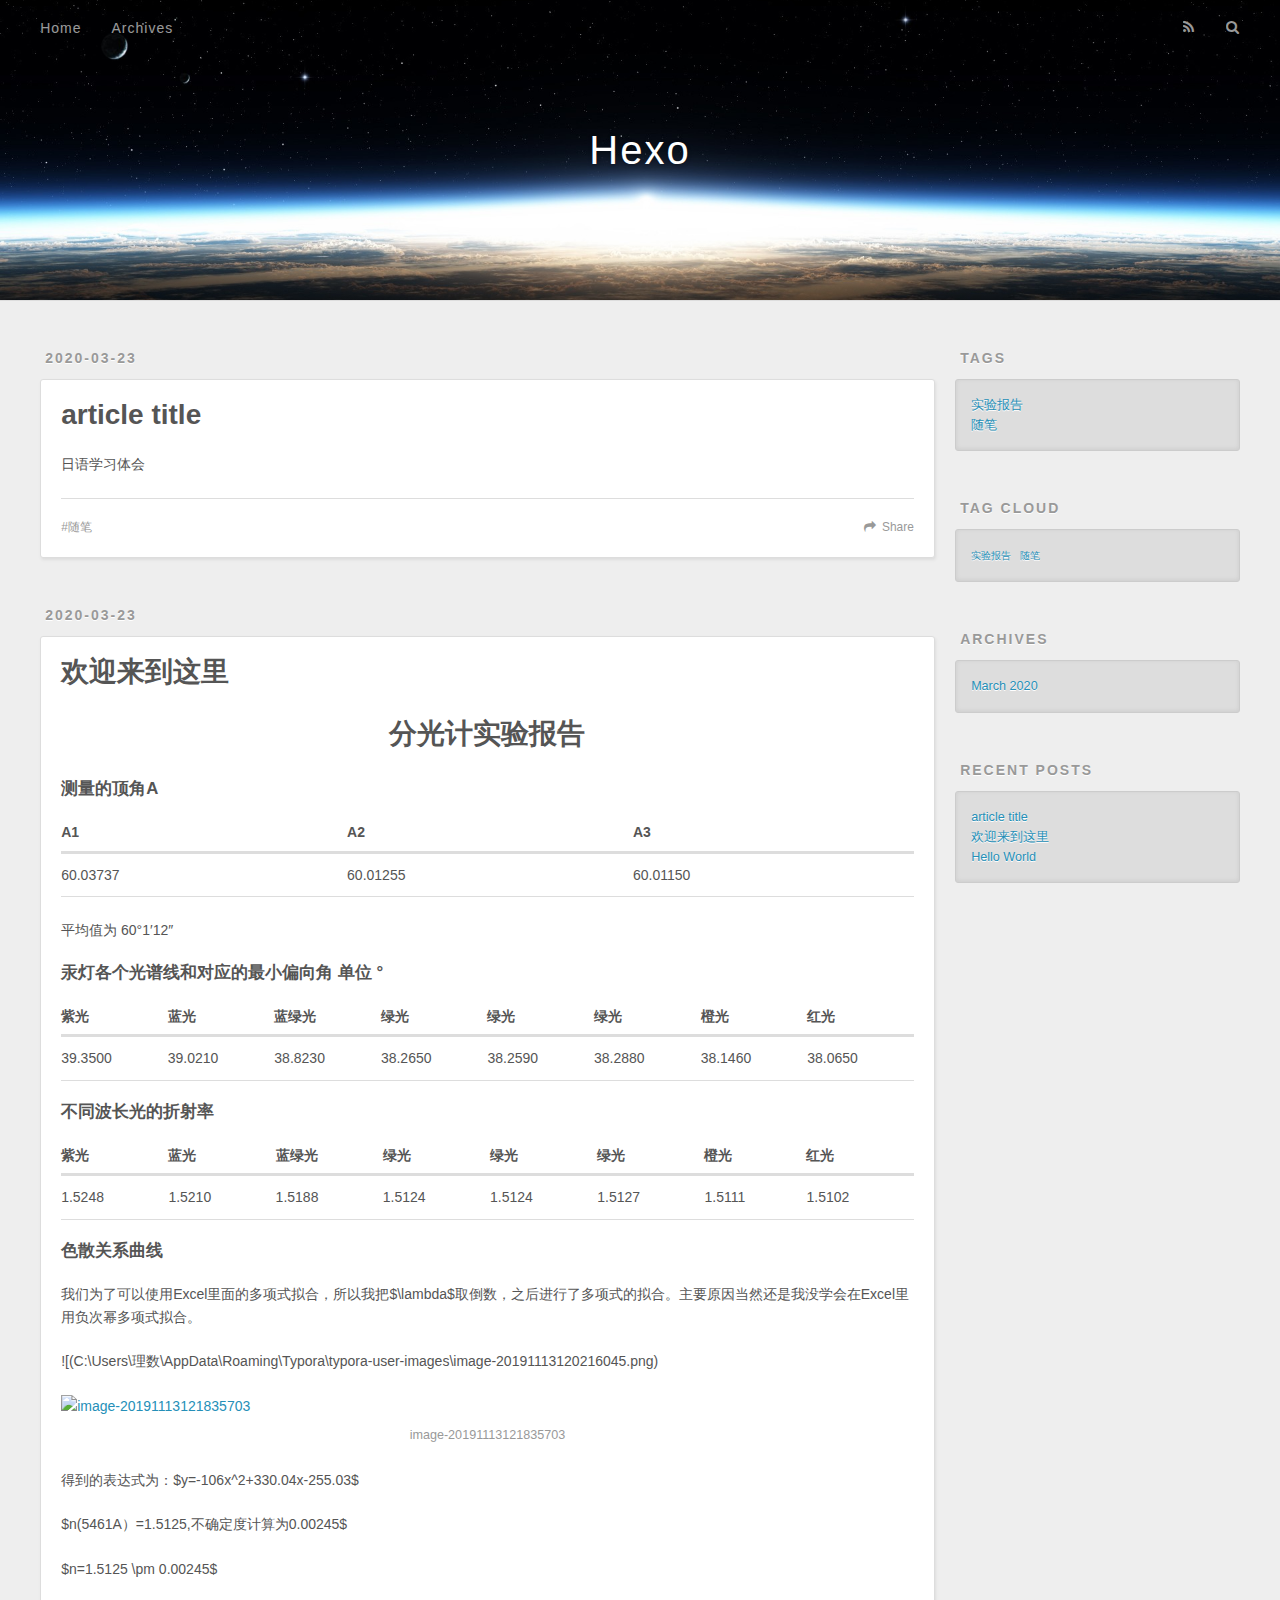
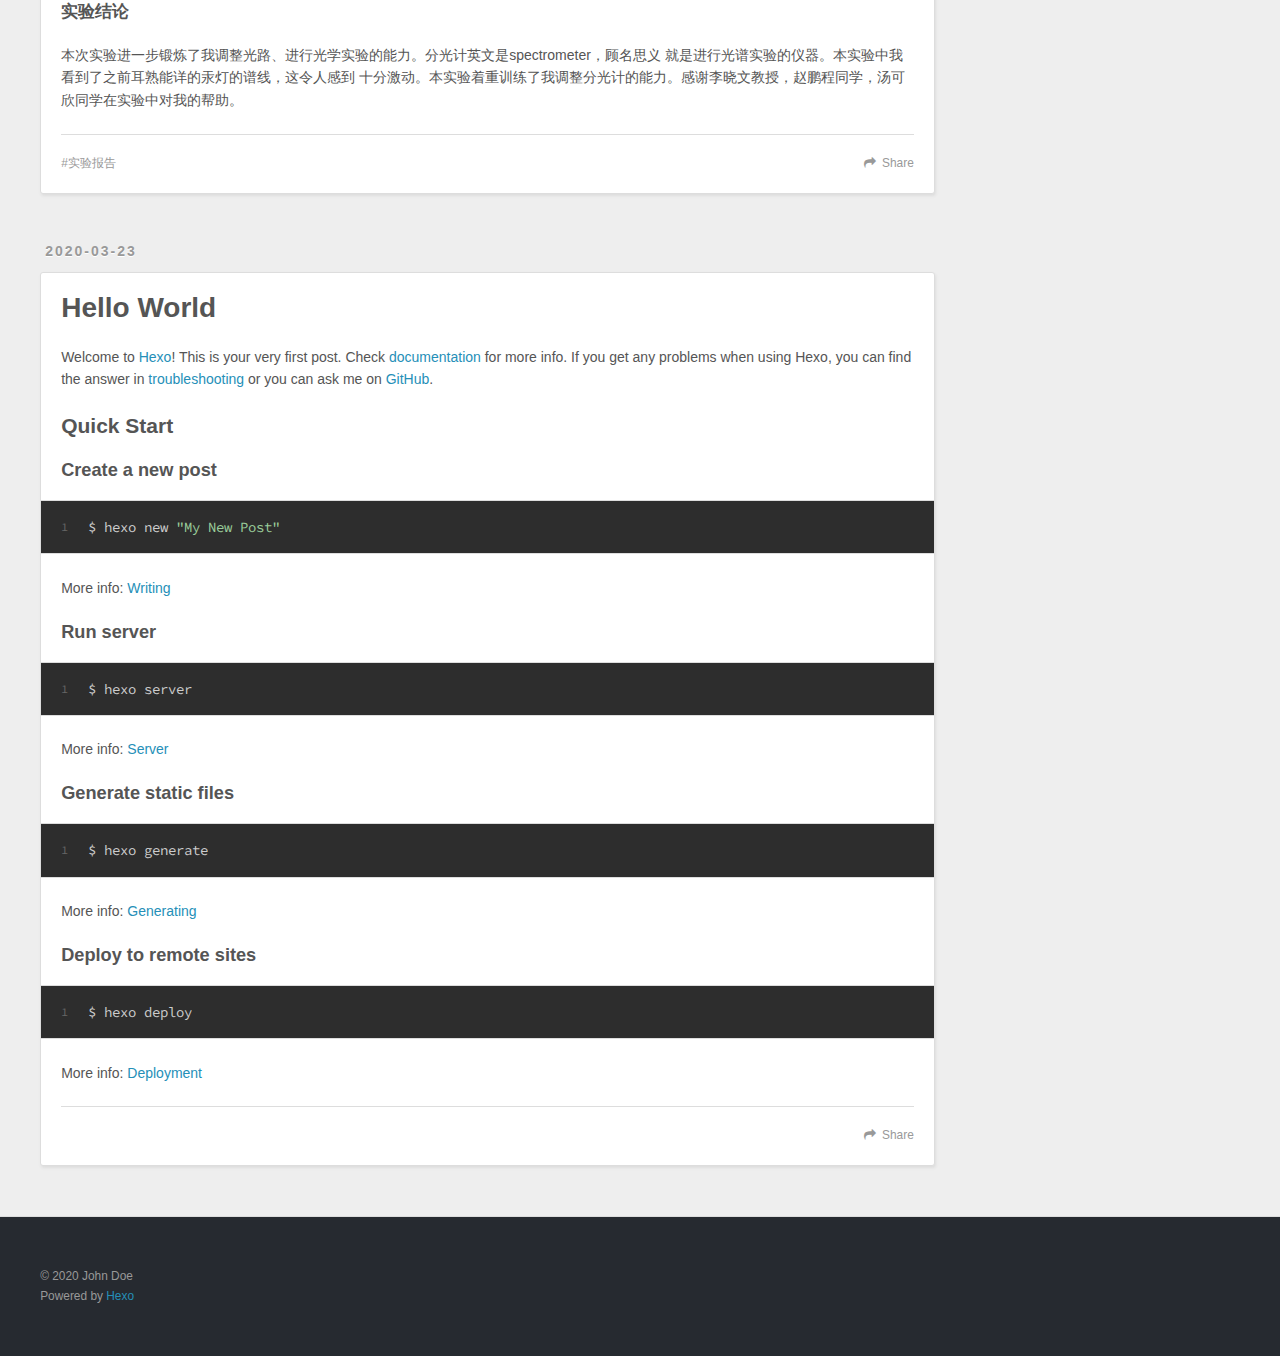
==== index.html @ d938baba "Site updated: 2020-03-23 11:34:48" ====
<!DOCTYPE html>
<html>
<head>
  <meta charset="utf-8">
  

  
  <title>Hexo</title>
  <meta name="viewport" content="width=device-width, initial-scale=1, maximum-scale=1">
  <meta property="og:type" content="website">
<meta property="og:title" content="Hexo">
<meta property="og:url" content="http://yoursite.com/index.html">
<meta property="og:site_name" content="Hexo">
<meta property="og:locale" content="en_US">
<meta property="article:author" content="John Doe">
<meta name="twitter:card" content="summary">
  
    <link rel="alternate" href="/atom.xml" title="Hexo" type="application/atom+xml">
  
  
    <link rel="icon" href="/favicon.png">
  
  
    <link href="//fonts.googleapis.com/css?family=Source+Code+Pro" rel="stylesheet" type="text/css">
  
  
<link rel="stylesheet" href="/css/style.css">

<meta name="generator" content="Hexo 4.2.0"></head>

<body>
  <div id="container">
    <div id="wrap">
      <header id="header">
  <div id="banner"></div>
  <div id="header-outer" class="outer">
    <div id="header-title" class="inner">
      <h1 id="logo-wrap">
        <a href="/" id="logo">Hexo</a>
      </h1>
      
    </div>
    <div id="header-inner" class="inner">
      <nav id="main-nav">
        <a id="main-nav-toggle" class="nav-icon"></a>
        
          <a class="main-nav-link" href="/">Home</a>
        
          <a class="main-nav-link" href="/archives">Archives</a>
        
      </nav>
      <nav id="sub-nav">
        
          <a id="nav-rss-link" class="nav-icon" href="/atom.xml" title="RSS Feed"></a>
        
        <a id="nav-search-btn" class="nav-icon" title="Search"></a>
      </nav>
      <div id="search-form-wrap">
        <form action="//google.com/search" method="get" accept-charset="UTF-8" class="search-form"><input type="search" name="q" class="search-form-input" placeholder="Search"><button type="submit" class="search-form-submit">&#xF002;</button><input type="hidden" name="sitesearch" value="http://yoursite.com"></form>
      </div>
    </div>
  </div>
</header>
      <div class="outer">
        <section id="main">
  
    <article id="post-article-title" class="article article-type-post" itemscope itemprop="blogPost">
  <div class="article-meta">
    <a href="/2020/03/23/article-title/" class="article-date">
  <time datetime="2020-03-23T01:54:49.000Z" itemprop="datePublished">2020-03-23</time>
</a>
    
  </div>
  <div class="article-inner">
    
    
      <header class="article-header">
        
  
    <h1 itemprop="name">
      <a class="article-title" href="/2020/03/23/article-title/">article title</a>
    </h1>
  

      </header>
    
    <div class="article-entry" itemprop="articleBody">
      
        <p>日语学习体会</p>

      
    </div>
    <footer class="article-footer">
      <a data-url="http://yoursite.com/2020/03/23/article-title/" data-id="ck83tjbs400006kubfk6sg1z2" class="article-share-link">Share</a>
      
      
  <ul class="article-tag-list" itemprop="keywords"><li class="article-tag-list-item"><a class="article-tag-list-link" href="/tags/%E9%9A%8F%E7%AC%94/" rel="tag">随笔</a></li></ul>

    </footer>
  </div>
  
</article>


  
    <article id="post-wel" class="article article-type-post" itemscope itemprop="blogPost">
  <div class="article-meta">
    <a href="/2020/03/23/wel/" class="article-date">
  <time datetime="2020-03-23T00:39:16.000Z" itemprop="datePublished">2020-03-23</time>
</a>
    
  </div>
  <div class="article-inner">
    
    
      <header class="article-header">
        
  
    <h1 itemprop="name">
      <a class="article-title" href="/2020/03/23/wel/">欢迎来到这里</a>
    </h1>
  

      </header>
    
    <div class="article-entry" itemprop="articleBody">
      
        <h1 id="分光计实验报告"><a href="#分光计实验报告" class="headerlink" title=" 分光计实验报告"></a><center> 分光计实验报告</center></h1><h4 id="测量的顶角A"><a href="#测量的顶角A" class="headerlink" title="测量的顶角A"></a>测量的顶角A</h4><table>
<thead>
<tr>
<th>A1</th>
<th>A2</th>
<th>A3</th>
</tr>
</thead>
<tbody><tr>
<td>60.03737</td>
<td>60.01255</td>
<td>60.01150</td>
</tr>
</tbody></table>
<p>平均值为 60°1′12″</p>
<h4 id="汞灯各个光谱线和对应的最小偏向角-单位-°"><a href="#汞灯各个光谱线和对应的最小偏向角-单位-°" class="headerlink" title="汞灯各个光谱线和对应的最小偏向角 单位 °"></a>汞灯各个光谱线和对应的最小偏向角 单位 °</h4><table>
<thead>
<tr>
<th>紫光</th>
<th>蓝光</th>
<th>蓝绿光</th>
<th>绿光</th>
<th>绿光</th>
<th>绿光</th>
<th>橙光</th>
<th align="center">红光</th>
</tr>
</thead>
<tbody><tr>
<td>39.3500</td>
<td>39.0210</td>
<td>38.8230</td>
<td>38.2650</td>
<td>38.2590</td>
<td>38.2880</td>
<td>38.1460</td>
<td align="center">38.0650</td>
</tr>
</tbody></table>
<h4 id="不同波长光的折射率"><a href="#不同波长光的折射率" class="headerlink" title="不同波长光的折射率"></a>不同波长光的折射率</h4><table>
<thead>
<tr>
<th>紫光</th>
<th>蓝光</th>
<th>蓝绿光</th>
<th>绿光</th>
<th>绿光</th>
<th>绿光</th>
<th>橙光</th>
<th align="center">红光</th>
</tr>
</thead>
<tbody><tr>
<td>1.5248</td>
<td>1.5210</td>
<td>1.5188</td>
<td>1.5124</td>
<td>1.5124</td>
<td>1.5127</td>
<td>1.5111</td>
<td align="center">1.5102</td>
</tr>
</tbody></table>
<h4 id="色散关系曲线"><a href="#色散关系曲线" class="headerlink" title="色散关系曲线"></a>色散关系曲线</h4><p>我们为了可以使用Excel里面的多项式拟合，所以我把$\lambda$取倒数，之后进行了多项式的拟合。主要原因当然还是我没学会在Excel里用负次幂多项式拟合。</p>
<p>![(C:\Users\理数\AppData\Roaming\Typora\typora-user-images\image-20191113120216045.png)</p>
<p><img src="C:%5CUsers%5C%E7%90%86%E6%95%B0%5CAppData%5CRoaming%5CTypora%5Ctypora-user-images%5Cimage-20191113121835703.png" alt="image-20191113121835703"></p>
<p>得到的表达式为：$y=-106x^2+330.04x-255.03$</p>
<p>$n(5461A）=1.5125,不确定度计算为0.00245$</p>
<p>$n=1.5125 \pm 0.00245$</p>
<h4 id="实验结论"><a href="#实验结论" class="headerlink" title="实验结论"></a>实验结论</h4><p> 本次实验进一步锻炼了我调整光路、进行光学实验的能力。分光计英文是spectrometer，顾名思义 就是进行光谱实验的仪器。本实验中我看到了之前耳熟能详的汞灯的谱线，这令人感到 十分激动。本实验着重训练了我调整分光计的能力。感谢李晓文教授，赵鹏程同学，汤可欣同学在实验中对我的帮助。</p>

      
    </div>
    <footer class="article-footer">
      <a data-url="http://yoursite.com/2020/03/23/wel/" data-id="ck83qyfpv0000dgubfazz0arp" class="article-share-link">Share</a>
      
      
  <ul class="article-tag-list" itemprop="keywords"><li class="article-tag-list-item"><a class="article-tag-list-link" href="/tags/%E5%AE%9E%E9%AA%8C%E6%8A%A5%E5%91%8A/" rel="tag">实验报告</a></li></ul>

    </footer>
  </div>
  
</article>


  
    <article id="post-hello-world" class="article article-type-post" itemscope itemprop="blogPost">
  <div class="article-meta">
    <a href="/2020/03/23/hello-world/" class="article-date">
  <time datetime="2020-03-23T00:28:55.652Z" itemprop="datePublished">2020-03-23</time>
</a>
    
  </div>
  <div class="article-inner">
    
    
      <header class="article-header">
        
  
    <h1 itemprop="name">
      <a class="article-title" href="/2020/03/23/hello-world/">Hello World</a>
    </h1>
  

      </header>
    
    <div class="article-entry" itemprop="articleBody">
      
        <p>Welcome to <a href="https://hexo.io/" target="_blank" rel="noopener">Hexo</a>! This is your very first post. Check <a href="https://hexo.io/docs/" target="_blank" rel="noopener">documentation</a> for more info. If you get any problems when using Hexo, you can find the answer in <a href="https://hexo.io/docs/troubleshooting.html" target="_blank" rel="noopener">troubleshooting</a> or you can ask me on <a href="https://github.com/hexojs/hexo/issues" target="_blank" rel="noopener">GitHub</a>.</p>
<h2 id="Quick-Start"><a href="#Quick-Start" class="headerlink" title="Quick Start"></a>Quick Start</h2><h3 id="Create-a-new-post"><a href="#Create-a-new-post" class="headerlink" title="Create a new post"></a>Create a new post</h3><figure class="highlight bash"><table><tr><td class="gutter"><pre><span class="line">1</span><br></pre></td><td class="code"><pre><span class="line">$ hexo new <span class="string">"My New Post"</span></span><br></pre></td></tr></table></figure>

<p>More info: <a href="https://hexo.io/docs/writing.html" target="_blank" rel="noopener">Writing</a></p>
<h3 id="Run-server"><a href="#Run-server" class="headerlink" title="Run server"></a>Run server</h3><figure class="highlight bash"><table><tr><td class="gutter"><pre><span class="line">1</span><br></pre></td><td class="code"><pre><span class="line">$ hexo server</span><br></pre></td></tr></table></figure>

<p>More info: <a href="https://hexo.io/docs/server.html" target="_blank" rel="noopener">Server</a></p>
<h3 id="Generate-static-files"><a href="#Generate-static-files" class="headerlink" title="Generate static files"></a>Generate static files</h3><figure class="highlight bash"><table><tr><td class="gutter"><pre><span class="line">1</span><br></pre></td><td class="code"><pre><span class="line">$ hexo generate</span><br></pre></td></tr></table></figure>

<p>More info: <a href="https://hexo.io/docs/generating.html" target="_blank" rel="noopener">Generating</a></p>
<h3 id="Deploy-to-remote-sites"><a href="#Deploy-to-remote-sites" class="headerlink" title="Deploy to remote sites"></a>Deploy to remote sites</h3><figure class="highlight bash"><table><tr><td class="gutter"><pre><span class="line">1</span><br></pre></td><td class="code"><pre><span class="line">$ hexo deploy</span><br></pre></td></tr></table></figure>

<p>More info: <a href="https://hexo.io/docs/one-command-deployment.html" target="_blank" rel="noopener">Deployment</a></p>

      
    </div>
    <footer class="article-footer">
      <a data-url="http://yoursite.com/2020/03/23/hello-world/" data-id="ck83qjsn7000054ub02a28kn6" class="article-share-link">Share</a>
      
      
    </footer>
  </div>
  
</article>


  


</section>
        
          <aside id="sidebar">
  
    

  
    
  <div class="widget-wrap">
    <h3 class="widget-title">Tags</h3>
    <div class="widget">
      <ul class="tag-list" itemprop="keywords"><li class="tag-list-item"><a class="tag-list-link" href="/tags/%E5%AE%9E%E9%AA%8C%E6%8A%A5%E5%91%8A/" rel="tag">实验报告</a></li><li class="tag-list-item"><a class="tag-list-link" href="/tags/%E9%9A%8F%E7%AC%94/" rel="tag">随笔</a></li></ul>
    </div>
  </div>


  
    
  <div class="widget-wrap">
    <h3 class="widget-title">Tag Cloud</h3>
    <div class="widget tagcloud">
      <a href="/tags/%E5%AE%9E%E9%AA%8C%E6%8A%A5%E5%91%8A/" style="font-size: 10px;">实验报告</a> <a href="/tags/%E9%9A%8F%E7%AC%94/" style="font-size: 10px;">随笔</a>
    </div>
  </div>

  
    
  <div class="widget-wrap">
    <h3 class="widget-title">Archives</h3>
    <div class="widget">
      <ul class="archive-list"><li class="archive-list-item"><a class="archive-list-link" href="/archives/2020/03/">March 2020</a></li></ul>
    </div>
  </div>


  
    
  <div class="widget-wrap">
    <h3 class="widget-title">Recent Posts</h3>
    <div class="widget">
      <ul>
        
          <li>
            <a href="/2020/03/23/article-title/">article title</a>
          </li>
        
          <li>
            <a href="/2020/03/23/wel/">欢迎来到这里</a>
          </li>
        
          <li>
            <a href="/2020/03/23/hello-world/">Hello World</a>
          </li>
        
      </ul>
    </div>
  </div>

  
</aside>
        
      </div>
      <footer id="footer">
  
  <div class="outer">
    <div id="footer-info" class="inner">
      &copy; 2020 John Doe<br>
      Powered by <a href="http://hexo.io/" target="_blank">Hexo</a>
    </div>
  </div>
</footer>
    </div>
    <nav id="mobile-nav">
  
    <a href="/" class="mobile-nav-link">Home</a>
  
    <a href="/archives" class="mobile-nav-link">Archives</a>
  
</nav>
    

<script src="//ajax.googleapis.com/ajax/libs/jquery/2.0.3/jquery.min.js"></script>


  
<link rel="stylesheet" href="/fancybox/jquery.fancybox.css">

  
<script src="/fancybox/jquery.fancybox.pack.js"></script>




<script src="/js/script.js"></script>




  </div>
</body>
</html>
---- css/style.css ----
body {
  width: 100%;
}
body:before,
body:after {
  content: "";
  display: table;
}
body:after {
  clear: both;
}
html,
body,
div,
span,
applet,
object,
iframe,
h1,
h2,
h3,
h4,
h5,
h6,
p,
blockquote,
pre,
a,
abbr,
acronym,
address,
big,
cite,
code,
del,
dfn,
em,
img,
ins,
kbd,
q,
s,
samp,
small,
strike,
strong,
sub,
sup,
tt,
var,
dl,
dt,
dd,
ol,
ul,
li,
fieldset,
form,
label,
legend,
table,
caption,
tbody,
tfoot,
thead,
tr,
th,
td {
  margin: 0;
  padding: 0;
  border: 0;
  outline: 0;
  font-weight: inherit;
  font-style: inherit;
  font-family: inherit;
  font-size: 100%;
  vertical-align: baseline;
}
body {
  line-height: 1;
  color: #000;
  background: #fff;
}
ol,
ul {
  list-style: none;
}
table {
  border-collapse: separate;
  border-spacing: 0;
  vertical-align: middle;
}
caption,
th,
td {
  text-align: left;
  font-weight: normal;
  vertical-align: middle;
}
a img {
  border: none;
}
input,
button {
  margin: 0;
  padding: 0;
}
input::-moz-focus-inner,
button::-moz-focus-inner {
  border: 0;
  padding: 0;
}
@font-face {
  font-family: FontAwesome;
  font-style: normal;
  font-weight: normal;
  src: url("fonts/fontawesome-webfont.eot?v=#4.0.3");
  src: url("fonts/fontawesome-webfont.eot?#iefix&v=#4.0.3") format("embedded-opentype"), url("fonts/fontawesome-webfont.woff?v=#4.0.3") format("woff"), url("fonts/fontawesome-webfont.ttf?v=#4.0.3") format("truetype"), url("fonts/fontawesome-webfont.svg#fontawesomeregular?v=#4.0.3") format("svg");
}
html,
body,
#container {
  height: 100%;
}
body {
  background: #eee;
  font: 14px -apple-system, BlinkMacSystemFont, "Segoe UI", "Roboto", "Oxygen", "Ubuntu", "Cantarell", "Fira Sans", "Droid Sans", "Helvetica Neue", sans-serif;
  -webkit-text-size-adjust: 100%;
}
.outer {
  max-width: 1220px;
  margin: 0 auto;
  padding: 0 20px;
}
.outer:before,
.outer:after {
  content: "";
  display: table;
}
.outer:after {
  clear: both;
}
.inner {
  display: inline;
  float: left;
  width: 98.33333333333333%;
  margin: 0 0.833333333333333%;
}
.left,
.alignleft {
  float: left;
}
.right,
.alignright {
  float: right;
}
.clear {
  clear: both;
}
#container {
  position: relative;
}
.mobile-nav-on {
  overflow: hidden;
}
#wrap {
  height: 100%;
  width: 100%;
  position: absolute;
  top: 0;
  left: 0;
  -webkit-transition: 0.2s ease-out;
  -moz-transition: 0.2s ease-out;
  -ms-transition: 0.2s ease-out;
  transition: 0.2s ease-out;
  z-index: 1;
  background: #eee;
}
.mobile-nav-on #wrap {
  left: 280px;
}
@media screen and (min-width: 768px) {
  #main {
    display: inline;
    float: left;
    width: 73.33333333333333%;
    margin: 0 0.833333333333333%;
  }
}
.article-date,
.article-category-link,
.archive-year,
.widget-title {
  text-decoration: none;
  text-transform: uppercase;
  letter-spacing: 2px;
  color: #999;
  margin-bottom: 1em;
  margin-left: 5px;
  line-height: 1em;
  text-shadow: 0 1px #fff;
  font-weight: bold;
}
.article-inner,
.archive-article-inner {
  background: #fff;
  -webkit-box-shadow: 1px 2px 3px #ddd;
  box-shadow: 1px 2px 3px #ddd;
  border: 1px solid #ddd;
  border-radius: 3px;
}
.article-entry h1,
.widget h1 {
  font-size: 2em;
}
.article-entry h2,
.widget h2 {
  font-size: 1.5em;
}
.article-entry h3,
.widget h3 {
  font-size: 1.3em;
}
.article-entry h4,
.widget h4 {
  font-size: 1.2em;
}
.article-entry h5,
.widget h5 {
  font-size: 1em;
}
.article-entry h6,
.widget h6 {
  font-size: 1em;
  color: #999;
}
.article-entry hr,
.widget hr {
  border: 1px dashed #ddd;
}
.article-entry strong,
.widget strong {
  font-weight: bold;
}
.article-entry em,
.widget em,
.article-entry cite,
.widget cite {
  font-style: italic;
}
.article-entry sup,
.widget sup,
.article-entry sub,
.widget sub {
  font-size: 0.75em;
  line-height: 0;
  position: relative;
  vertical-align: baseline;
}
.article-entry sup,
.widget sup {
  top: -0.5em;
}
.article-entry sub,
.widget sub {
  bottom: -0.2em;
}
.article-entry small,
.widget small {
  font-size: 0.85em;
}
.article-entry acronym,
.widget acronym,
.article-entry abbr,
.widget abbr {
  border-bottom: 1px dotted;
}
.article-entry ul,
.widget ul,
.article-entry ol,
.widget ol,
.article-entry dl,
.widget dl {
  margin: 0 20px;
  line-height: 1.6em;
}
.article-entry ul ul,
.widget ul ul,
.article-entry ol ul,
.widget ol ul,
.article-entry ul ol,
.widget ul ol,
.article-entry ol ol,
.widget ol ol {
  margin-top: 0;
  margin-bottom: 0;
}
.article-entry ul,
.widget ul {
  list-style: disc;
}
.article-entry ol,
.widget ol {
  list-style: decimal;
}
.article-entry dt,
.widget dt {
  font-weight: bold;
}
#header {
  height: 300px;
  position: relative;
  border-bottom: 1px solid #ddd;
}
#header:before,
#header:after {
  content: "";
  position: absolute;
  left: 0;
  right: 0;
  height: 40px;
}
#header:before {
  top: 0;
  background: -webkit-linear-gradient(rgba(0,0,0,0.2), transparent);
  background: -moz-linear-gradient(rgba(0,0,0,0.2), transparent);
  background: -ms-linear-gradient(rgba(0,0,0,0.2), transparent);
  background: linear-gradient(rgba(0,0,0,0.2), transparent);
}
#header:after {
  bottom: 0;
  background: -webkit-linear-gradient(transparent, rgba(0,0,0,0.2));
  background: -moz-linear-gradient(transparent, rgba(0,0,0,0.2));
  background: -ms-linear-gradient(transparent, rgba(0,0,0,0.2));
  background: linear-gradient(transparent, rgba(0,0,0,0.2));
}
#header-outer {
  height: 100%;
  position: relative;
}
#header-inner {
  position: relative;
  overflow: hidden;
}
#banner {
  position: absolute;
  top: 0;
  left: 0;
  width: 100%;
  height: 100%;
  background: url("images/banner.jpg") center #000;
  -webkit-background-size: cover;
  -moz-background-size: cover;
  background-size: cover;
  z-index: -1;
}
#header-title {
  text-align: center;
  height: 40px;
  position: absolute;
  top: 50%;
  left: 0;
  margin-top: -20px;
}
#logo,
#subtitle {
  text-decoration: none;
  color: #fff;
  font-weight: 300;
  text-shadow: 0 1px 4px rgba(0,0,0,0.3);
}
#logo {
  font-size: 40px;
  line-height: 40px;
  letter-spacing: 2px;
}
#subtitle {
  font-size: 16px;
  line-height: 16px;
  letter-spacing: 1px;
}
#subtitle-wrap {
  margin-top: 16px;
}
#main-nav {
  float: left;
  margin-left: -15px;
}
.nav-icon,
.main-nav-link {
  float: left;
  color: #fff;
  opacity: 0.6;
  text-decoration: none;
  text-shadow: 0 1px rgba(0,0,0,0.2);
  -webkit-transition: opacity 0.2s;
  -moz-transition: opacity 0.2s;
  -ms-transition: opacity 0.2s;
  transition: opacity 0.2s;
  display: block;
  padding: 20px 15px;
}
.nav-icon:hover,
.main-nav-link:hover {
  opacity: 1;
}
.nav-icon {
  font-family: FontAwesome;
  text-align: center;
  font-size: 14px;
  width: 14px;
  height: 14px;
  padding: 20px 15px;
  position: relative;
  cursor: pointer;
}
.main-nav-link {
  font-weight: 300;
  letter-spacing: 1px;
}
@media screen and (max-width: 479px) {
  .main-nav-link {
    display: none;
  }
}
#main-nav-toggle {
  display: none;
}
#main-nav-toggle:before {
  content: "\f0c9";
}
@media screen and (max-width: 479px) {
  #main-nav-toggle {
    display: block;
  }
}
#sub-nav {
  float: right;
  margin-right: -15px;
}
#nav-rss-link:before {
  content: "\f09e";
}
#nav-search-btn:before {
  content: "\f002";
}
#search-form-wrap {
  position: absolute;
  top: 15px;
  width: 150px;
  height: 30px;
  right: -150px;
  opacity: 0;
  -webkit-transition: 0.2s ease-out;
  -moz-transition: 0.2s ease-out;
  -ms-transition: 0.2s ease-out;
  transition: 0.2s ease-out;
}
#search-form-wrap.on {
  opacity: 1;
  right: 0;
}
@media screen and (max-width: 479px) {
  #search-form-wrap {
    width: 100%;
    right: -100%;
  }
}
.search-form {
  position: absolute;
  top: 0;
  left: 0;
  right: 0;
  background: #fff;
  padding: 5px 15px;
  border-radius: 15px;
  -webkit-box-shadow: 0 0 10px rgba(0,0,0,0.3);
  box-shadow: 0 0 10px rgba(0,0,0,0.3);
}
.search-form-input {
  border: none;
  background: none;
  color: #555;
  width: 100%;
  font: 13px -apple-system, BlinkMacSystemFont, "Segoe UI", "Roboto", "Oxygen", "Ubuntu", "Cantarell", "Fira Sans", "Droid Sans", "Helvetica Neue", sans-serif;
  outline: none;
}
.search-form-input::-webkit-search-results-decoration,
.search-form-input::-webkit-search-cancel-button {
  -webkit-appearance: none;
}
.search-form-submit {
  position: absolute;
  top: 50%;
  right: 10px;
  margin-top: -7px;
  font: 13px FontAwesome;
  border: none;
  background: none;
  color: #bbb;
  cursor: pointer;
}
.search-form-submit:hover,
.search-form-submit:focus {
  color: #777;
}
.article {
  margin: 50px 0;
}
.article-inner {
  overflow: hidden;
}
.article-meta:before,
.article-meta:after {
  content: "";
  display: table;
}
.article-meta:after {
  clear: both;
}
.article-date {
  float: left;
}
.article-category {
  float: left;
  line-height: 1em;
  color: #ccc;
  text-shadow: 0 1px #fff;
  margin-left: 8px;
}
.article-category:before {
  content: "\2022";
}
.article-category-link {
  margin: 0 12px 1em;
}
.article-header {
  padding: 20px 20px 0;
}
.article-title {
  text-decoration: none;
  font-size: 2em;
  font-weight: bold;
  color: #555;
  line-height: 1.1em;
  -webkit-transition: color 0.2s;
  -moz-transition: color 0.2s;
  -ms-transition: color 0.2s;
  transition: color 0.2s;
}
a.article-title:hover {
  color: #258fb8;
}
.article-entry {
  color: #555;
  padding: 0 20px;
}
.article-entry:before,
.article-entry:after {
  content: "";
  display: table;
}
.article-entry:after {
  clear: both;
}
.article-entry p,
.article-entry table {
  line-height: 1.6em;
  margin: 1.6em 0;
}
.article-entry h1,
.article-entry h2,
.article-entry h3,
.article-entry h4,
.article-entry h5,
.article-entry h6 {
  font-weight: bold;
}
.article-entry h1,
.article-entry h2,
.article-entry h3,
.article-entry h4,
.article-entry h5,
.article-entry h6 {
  line-height: 1.1em;
  margin: 1.1em 0;
}
.article-entry a {
  color: #258fb8;
  text-decoration: none;
}
.article-entry a:hover {
  text-decoration: underline;
}
.article-entry ul,
.article-entry ol,
.article-entry dl {
  margin-top: 1.6em;
  margin-bottom: 1.6em;
}
.article-entry img,
.article-entry video {
  max-width: 100%;
  height: auto;
  display: block;
  margin: auto;
}
.article-entry iframe {
  border: none;
}
.article-entry table {
  width: 100%;
  border-collapse: collapse;
  border-spacing: 0;
}
.article-entry th {
  font-weight: bold;
  border-bottom: 3px solid #ddd;
  padding-bottom: 0.5em;
}
.article-entry td {
  border-bottom: 1px solid #ddd;
  padding: 10px 0;
}
.article-entry blockquote {
  font-family: Georgia, "Times New Roman", serif;
  font-size: 1.4em;
  margin: 1.6em 20px;
  text-align: center;
}
.article-entry blockquote footer {
  font-size: 14px;
  margin: 1.6em 0;
  font-family: -apple-system, BlinkMacSystemFont, "Segoe UI", "Roboto", "Oxygen", "Ubuntu", "Cantarell", "Fira Sans", "Droid Sans", "Helvetica Neue", sans-serif;
}
.article-entry blockquote footer cite:before {
  content: "—";
  padding: 0 0.5em;
}
.article-entry .pullquote {
  text-align: left;
  width: 45%;
  margin: 0;
}
.article-entry .pullquote.left {
  margin-left: 0.5em;
  margin-right: 1em;
}
.article-entry .pullquote.right {
  margin-right: 0.5em;
  margin-left: 1em;
}
.article-entry .caption {
  color: #999;
  display: block;
  font-size: 0.9em;
  margin-top: 0.5em;
  position: relative;
  text-align: center;
}
.article-entry .video-container {
  position: relative;
  padding-top: 56.25%;
  height: 0;
  overflow: hidden;
}
.article-entry .video-container iframe,
.article-entry .video-container object,
.article-entry .video-container embed {
  position: absolute;
  top: 0;
  left: 0;
  width: 100%;
  height: 100%;
  margin-top: 0;
}
.article-more-link a {
  display: inline-block;
  line-height: 1em;
  padding: 6px 15px;
  border-radius: 15px;
  background: #eee;
  color: #999;
  text-shadow: 0 1px #fff;
  text-decoration: none;
}
.article-more-link a:hover {
  background: #258fb8;
  color: #fff;
  text-decoration: none;
  text-shadow: 0 1px #1e7293;
}
.article-footer {
  font-size: 0.85em;
  line-height: 1.6em;
  border-top: 1px solid #ddd;
  padding-top: 1.6em;
  margin: 0 20px 20px;
}
.article-footer:before,
.article-footer:after {
  content: "";
  display: table;
}
.article-footer:after {
  clear: both;
}
.article-footer a {
  color: #999;
  text-decoration: none;
}
.article-footer a:hover {
  color: #555;
}
.article-tag-list-item {
  float: left;
  margin-right: 10px;
}
.article-tag-list-link:before {
  content: "#";
}
.article-comment-link {
  float: right;
}
.article-comment-link:before {
  content: "\f075";
  font-family: FontAwesome;
  padding-right: 8px;
}
.article-share-link {
  cursor: pointer;
  float: right;
  margin-left: 20px;
}
.article-share-link:before {
  content: "\f064";
  font-family: FontAwesome;
  padding-right: 6px;
}
#article-nav {
  position: relative;
}
#article-nav:before,
#article-nav:after {
  content: "";
  display: table;
}
#article-nav:after {
  clear: both;
}
@media screen and (min-width: 768px) {
  #article-nav {
    margin: 50px 0;
  }
  #article-nav:before {
    width: 8px;
    height: 8px;
    position: absolute;
    top: 50%;
    left: 50%;
    margin-top: -4px;
    margin-left: -4px;
    content: "";
    border-radius: 50%;
    background: #ddd;
    -webkit-box-shadow: 0 1px 2px #fff;
    box-shadow: 0 1px 2px #fff;
  }
}
.article-nav-link-wrap {
  text-decoration: none;
  text-shadow: 0 1px #fff;
  color: #999;
  -webkit-box-sizing: border-box;
  -moz-box-sizing: border-box;
  box-sizing: border-box;
  margin-top: 50px;
  text-align: center;
  display: block;
}
.article-nav-link-wrap:hover {
  color: #555;
}
@media screen and (min-width: 768px) {
  .article-nav-link-wrap {
    width: 50%;
    margin-top: 0;
  }
}
@media screen and (min-width: 768px) {
  #article-nav-newer {
    float: left;
    text-align: right;
    padding-right: 20px;
  }
}
@media screen and (min-width: 768px) {
  #article-nav-older {
    float: right;
    text-align: left;
    padding-left: 20px;
  }
}
.article-nav-caption {
  text-transform: uppercase;
  letter-spacing: 2px;
  color: #ddd;
  line-height: 1em;
  font-weight: bold;
}
#article-nav-newer .article-nav-caption {
  margin-right: -2px;
}
.article-nav-title {
  font-size: 0.85em;
  line-height: 1.6em;
  margin-top: 0.5em;
}
.article-share-box {
  position: absolute;
  display: none;
  background: #fff;
  -webkit-box-shadow: 1px 2px 10px rgba(0,0,0,0.2);
  box-shadow: 1px 2px 10px rgba(0,0,0,0.2);
  border-radius: 3px;
  margin-left: -145px;
  overflow: hidden;
  z-index: 1;
}
.article-share-box.on {
  display: block;
}
.article-share-input {
  width: 100%;
  background: none;
  -webkit-box-sizing: border-box;
  -moz-box-sizing: border-box;
  box-sizing: border-box;
  font: 14px -apple-system, BlinkMacSystemFont, "Segoe UI", "Roboto", "Oxygen", "Ubuntu", "Cantarell", "Fira Sans", "Droid Sans", "Helvetica Neue", sans-serif;
  padding: 0 15px;
  color: #555;
  outline: none;
  border: 1px solid #ddd;
  border-radius: 3px 3px 0 0;
  height: 36px;
  line-height: 36px;
}
.article-share-links {
  background: #eee;
}
.article-share-links:before,
.article-share-links:after {
  content: "";
  display: table;
}
.article-share-links:after {
  clear: both;
}
.article-share-twitter,
.article-share-facebook,
.article-share-pinterest,
.article-share-google {
  width: 50px;
  height: 36px;
  display: block;
  float: left;
  position: relative;
  color: #999;
  text-shadow: 0 1px #fff;
}
.article-share-twitter:before,
.article-share-facebook:before,
.article-share-pinterest:before,
.article-share-google:before {
  font-size: 20px;
  font-family: FontAwesome;
  width: 20px;
  height: 20px;
  position: absolute;
  top: 50%;
  left: 50%;
  margin-top: -10px;
  margin-left: -10px;
  text-align: center;
}
.article-share-twitter:hover,
.article-share-facebook:hover,
.article-share-pinterest:hover,
.article-share-google:hover {
  color: #fff;
}
.article-share-twitter:before {
  content: "\f099";
}
.article-share-twitter:hover {
  background: #00aced;
  text-shadow: 0 1px #008abe;
}
.article-share-facebook:before {
  content: "\f09a";
}
.article-share-facebook:hover {
  background: #3b5998;
  text-shadow: 0 1px #2f477a;
}
.article-share-pinterest:before {
  content: "\f0d2";
}
.article-share-pinterest:hover {
  background: #cb2027;
  text-shadow: 0 1px #a21a1f;
}
.article-share-google:before {
  content: "\f0d5";
}
.article-share-google:hover {
  background: #dd4b39;
  text-shadow: 0 1px #be3221;
}
.article-gallery {
  background: #000;
  position: relative;
}
.article-gallery-photos {
  position: relative;
  overflow: hidden;
}
.article-gallery-img {
  display: none;
  max-width: 100%;
}
.article-gallery-img:first-child {
  display: block;
}
.article-gallery-img.loaded {
  position: absolute;
  display: block;
}
.article-gallery-img img {
  display: block;
  max-width: 100%;
  margin: 0 auto;
}
#comments {
  background: #fff;
  -webkit-box-shadow: 1px 2px 3px #ddd;
  box-shadow: 1px 2px 3px #ddd;
  padding: 20px;
  border: 1px solid #ddd;
  border-radius: 3px;
  margin: 50px 0;
}
#comments a {
  color: #258fb8;
}
.archives-wrap {
  margin: 50px 0;
}
.archives:before,
.archives:after {
  content: "";
  display: table;
}
.archives:after {
  clear: both;
}
.archive-year-wrap {
  margin-bottom: 1em;
}
.archives {
  -webkit-column-gap: 10px;
  -moz-column-gap: 10px;
  column-gap: 10px;
}
@media screen and (min-width: 480px) and (max-width: 767px) {
  .archives {
    -webkit-column-count: 2;
    -moz-column-count: 2;
    column-count: 2;
  }
}
@media screen and (min-width: 768px) {
  .archives {
    -webkit-column-count: 3;
    -moz-column-count: 3;
    column-count: 3;
  }
}
.archive-article {
  -webkit-column-break-inside: avoid;
  page-break-inside: avoid;
  overflow: hidden;
  break-inside: avoid-column;
}
.archive-article-inner {
  padding: 10px;
  margin-bottom: 15px;
}
.archive-article-title {
  text-decoration: none;
  font-weight: bold;
  color: #555;
  -webkit-transition: color 0.2s;
  -moz-transition: color 0.2s;
  -ms-transition: color 0.2s;
  transition: color 0.2s;
  line-height: 1.6em;
}
.archive-article-title:hover {
  color: #258fb8;
}
.archive-article-footer {
  margin-top: 1em;
}
.archive-article-date {
  color: #999;
  text-decoration: none;
  font-size: 0.85em;
  line-height: 1em;
  margin-bottom: 0.5em;
  display: block;
}
#page-nav {
  margin: 50px auto;
  background: #fff;
  -webkit-box-shadow: 1px 2px 3px #ddd;
  box-shadow: 1px 2px 3px #ddd;
  border: 1px solid #ddd;
  border-radius: 3px;
  text-align: center;
  color: #999;
  overflow: hidden;
}
#page-nav:before,
#page-nav:after {
  content: "";
  display: table;
}
#page-nav:after {
  clear: both;
}
#page-nav a,
#page-nav span {
  padding: 10px 20px;
  line-height: 1;
  height: 2ex;
}
#page-nav a {
  color: #999;
  text-decoration: none;
}
#page-nav a:hover {
  background: #999;
  color: #fff;
}
#page-nav .prev {
  float: left;
}
#page-nav .next {
  float: right;
}
#page-nav .page-number {
  display: inline-block;
}
@media screen and (max-width: 479px) {
  #page-nav .page-number {
    display: none;
  }
}
#page-nav .current {
  color: #555;
  font-weight: bold;
}
#page-nav .space {
  color: #ddd;
}
#footer {
  background: #262a30;
  padding: 50px 0;
  border-top: 1px solid #ddd;
  color: #999;
}
#footer a {
  color: #258fb8;
  text-decoration: none;
}
#footer a:hover {
  text-decoration: underline;
}
#footer-info {
  line-height: 1.6em;
  font-size: 0.85em;
}
.article-entry pre,
.article-entry .highlight {
  background: #2d2d2d;
  margin: 0 -20px;
  padding: 15px 20px;
  border-style: solid;
  border-color: #ddd;
  border-width: 1px 0;
  overflow: auto;
  color: #ccc;
  line-height: 22.400000000000002px;
}
.article-entry .highlight .gutter pre,
.article-entry .gist .gist-file .gist-data .line-numbers {
  color: #666;
  font-size: 0.85em;
}
.article-entry pre,
.article-entry code {
  font-family: "Source Code Pro", Consolas, Monaco, Menlo, Consolas, monospace;
}
.article-entry code {
  background: #eee;
  text-shadow: 0 1px #fff;
  padding: 0 0.3em;
}
.article-entry pre code {
  background: none;
  text-shadow: none;
  padding: 0;
}
.article-entry .highlight pre {
  border: none;
  margin: 0;
  padding: 0;
}
.article-entry .highlight table {
  margin: 0;
  width: auto;
}
.article-entry .highlight td {
  border: none;
  padding: 0;
}
.article-entry .highlight figcaption {
  font-size: 0.85em;
  color: #999;
  line-height: 1em;
  margin-bottom: 1em;
}
.article-entry .highlight figcaption:before,
.article-entry .highlight figcaption:after {
  content: "";
  display: table;
}
.article-entry .highlight figcaption:after {
  clear: both;
}
.article-entry .highlight figcaption a {
  float: right;
}
.article-entry .highlight .gutter pre {
  text-align: right;
  padding-right: 20px;
}
.article-entry .highlight .line {
  height: 22.400000000000002px;
}
.article-entry .highlight .line.marked {
  background: #515151;
}
.article-entry .gist {
  margin: 0 -20px;
  border-style: solid;
  border-color: #ddd;
  border-width: 1px 0;
  background: #2d2d2d;
  padding: 15px 20px 15px 0;
}
.article-entry .gist .gist-file {
  border: none;
  font-family: "Source Code Pro", Consolas, Monaco, Menlo, Consolas, monospace;
  margin: 0;
}
.article-entry .gist .gist-file .gist-data {
  background: none;
  border: none;
}
.article-entry .gist .gist-file .gist-data .line-numbers {
  background: none;
  border: none;
  padding: 0 20px 0 0;
}
.article-entry .gist .gist-file .gist-data .line-data {
  padding: 0 !important;
}
.article-entry .gist .gist-file .highlight {
  margin: 0;
  padding: 0;
  border: none;
}
.article-entry .gist .gist-file .gist-meta {
  background: #2d2d2d;
  color: #999;
  font: 0.85em -apple-system, BlinkMacSystemFont, "Segoe UI", "Roboto", "Oxygen", "Ubuntu", "Cantarell", "Fira Sans", "Droid Sans", "Helvetica Neue", sans-serif;
  text-shadow: 0 0;
  padding: 0;
  margin-top: 1em;
  margin-left: 20px;
}
.article-entry .gist .gist-file .gist-meta a {
  color: #258fb8;
  font-weight: normal;
}
.article-entry .gist .gist-file .gist-meta a:hover {
  text-decoration: underline;
}
pre .comment,
pre .title {
  color: #999;
}
pre .variable,
pre .attribute,
pre .tag,
pre .regexp,
pre .ruby .constant,
pre .xml .tag .title,
pre .xml .pi,
pre .xml .doctype,
pre .html .doctype,
pre .css .id,
pre .css .class,
pre .css .pseudo {
  color: #f2777a;
}
pre .number,
pre .preprocessor,
pre .built_in,
pre .literal,
pre .params,
pre .constant {
  color: #f99157;
}
pre .class,
pre .ruby .class .title,
pre .css .rules .attribute {
  color: #9c9;
}
pre .string,
pre .value,
pre .inheritance,
pre .header,
pre .ruby .symbol,
pre .xml .cdata {
  color: #9c9;
}
pre .css .hexcolor {
  color: #6cc;
}
pre .function,
pre .python .decorator,
pre .python .title,
pre .ruby .function .title,
pre .ruby .title .keyword,
pre .perl .sub,
pre .javascript .title,
pre .coffeescript .title {
  color: #69c;
}
pre .keyword,
pre .javascript .function {
  color: #c9c;
}
@media screen and (max-width: 479px) {
  #mobile-nav {
    position: absolute;
    top: 0;
    left: 0;
    width: 280px;
    height: 100%;
    background: #191919;
    border-right: 1px solid #fff;
  }
}
@media screen and (max-width: 479px) {
  .mobile-nav-link {
    display: block;
    color: #999;
    text-decoration: none;
    padding: 15px 20px;
    font-weight: bold;
  }
  .mobile-nav-link:hover {
    color: #fff;
  }
}
@media screen and (min-width: 768px) {
  #sidebar {
    display: inline;
    float: left;
    width: 23.333333333333332%;
    margin: 0 0.833333333333333%;
  }
}
.widget-wrap {
  margin: 50px 0;
}
.widget {
  color: #777;
  text-shadow: 0 1px #fff;
  background: #ddd;
  -webkit-box-shadow: 0 -1px 4px #ccc inset;
  box-shadow: 0 -1px 4px #ccc inset;
  border: 1px solid #ccc;
  padding: 15px;
  border-radius: 3px;
}
.widget a {
  color: #258fb8;
  text-decoration: none;
}
.widget a:hover {
  text-decoration: underline;
}
.widget ul ul,
.widget ol ul,
.widget dl ul,
.widget ul ol,
.widget ol ol,
.widget dl ol,
.widget ul dl,
.widget ol dl,
.widget dl dl {
  margin-left: 15px;
  list-style: disc;
}
.widget {
  line-height: 1.6em;
  word-wrap: break-word;
  font-size: 0.9em;
}
.widget ul,
.widget ol {
  list-style: none;
  margin: 0;
}
.widget ul ul,
.widget ol ul,
.widget ul ol,
.widget ol ol {
  margin: 0 20px;
}
.widget ul ul,
.widget ol ul {
  list-style: disc;
}
.widget ul ol,
.widget ol ol {
  list-style: decimal;
}
.category-list-count,
.tag-list-count,
.archive-list-count {
  padding-left: 5px;
  color: #999;
  font-size: 0.85em;
}
.category-list-count:before,
.tag-list-count:before,
.archive-list-count:before {
  content: "(";
}
.category-list-count:after,
.tag-list-count:after,
.archive-list-count:after {
  content: ")";
}
.tagcloud a {
  margin-right: 5px;
  display: inline-block;
}
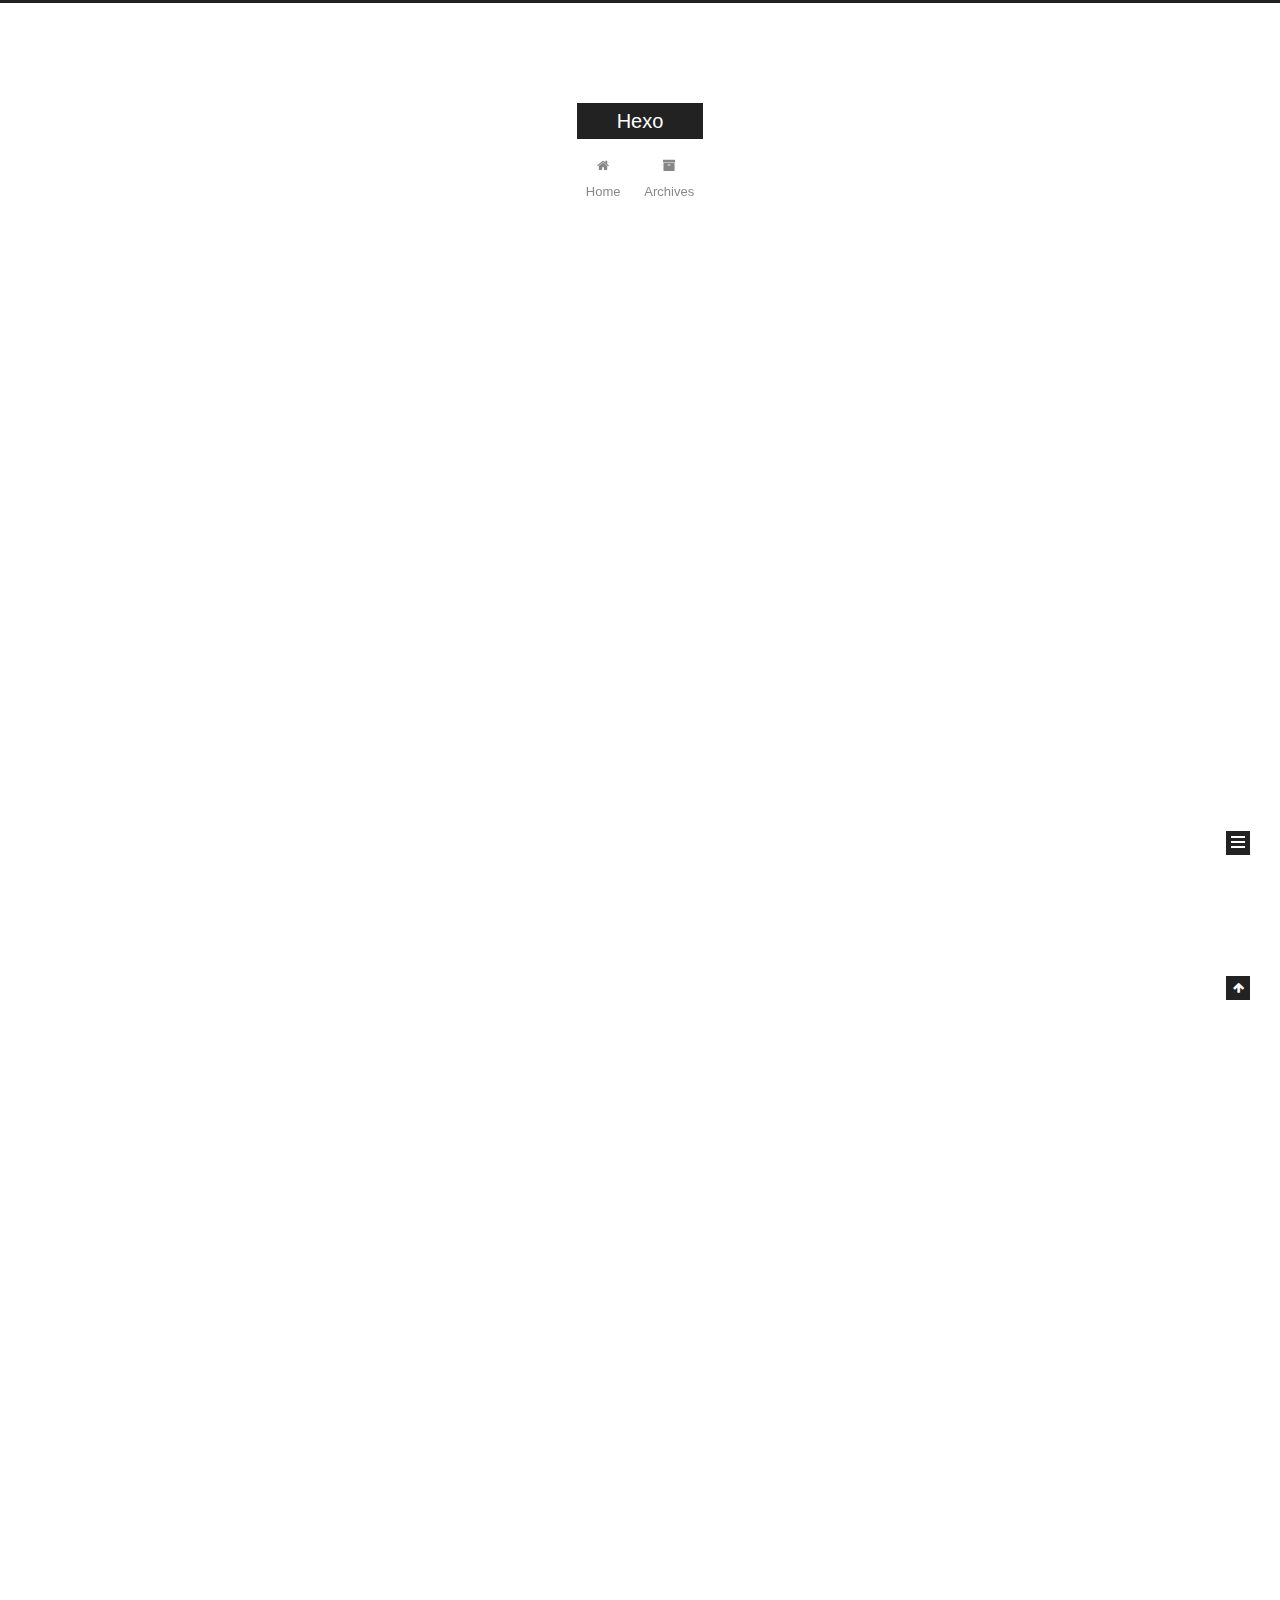
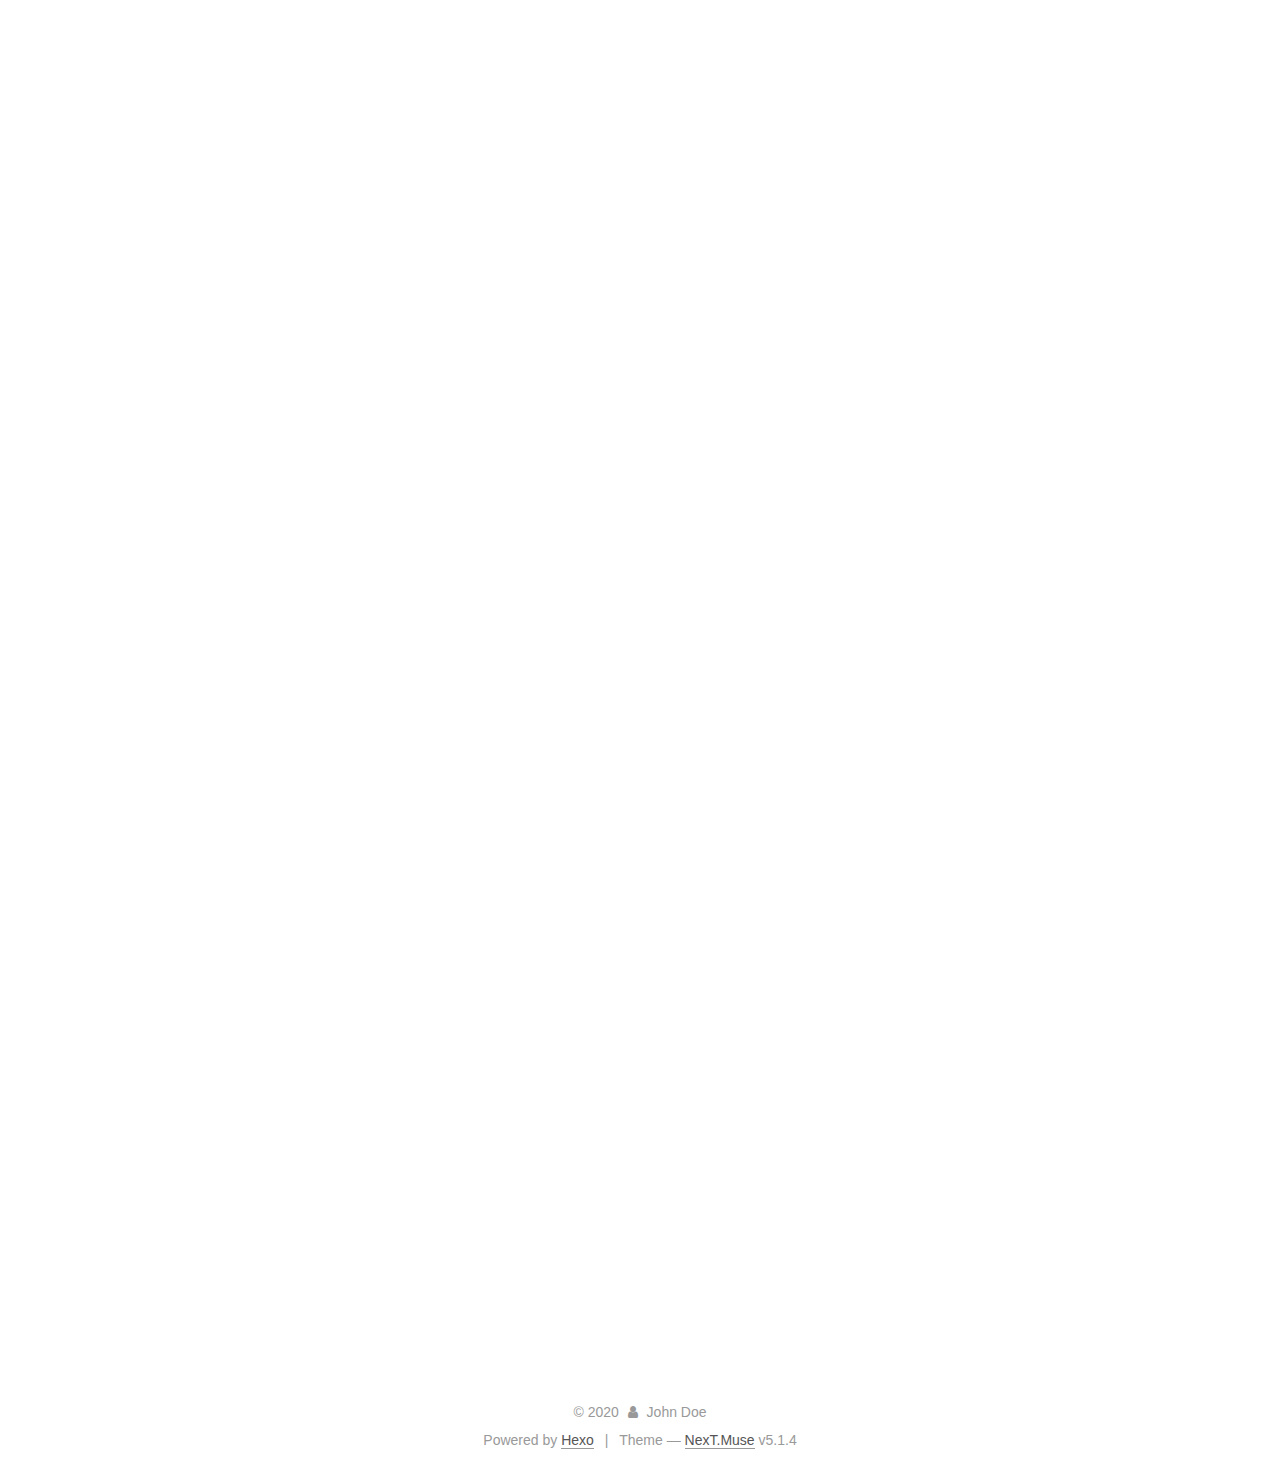
==== commit f4ed5237: "Site updated: 2020-03-23 12:34:44" ====
--- a/index.html
+++ b/index.html
@@ -1,131 +1,430 @@
 <!DOCTYPE html>
-<html>
+
+
+
+  
+
+
+<html class="theme-next muse use-motion" lang="en">
 <head>
-  <meta charset="utf-8">
-  
-
-  
-  <title>Hexo</title>
-  <meta name="viewport" content="width=device-width, initial-scale=1, maximum-scale=1">
-  <meta property="og:type" content="website">
+  <meta charset="UTF-8"/>
+<meta http-equiv="X-UA-Compatible" content="IE=edge" />
+<meta name="viewport" content="width=device-width, initial-scale=1, maximum-scale=1"/>
+<meta name="theme-color" content="#222">
+
+
+
+
+
+
+
+
+
+<meta http-equiv="Cache-Control" content="no-transform" />
+<meta http-equiv="Cache-Control" content="no-siteapp" />
+
+
+
+
+
+
+
+
+
+
+
+
+
+
+
+
+  
+  
+  <link href="/lib/fancybox/source/jquery.fancybox.css?v=2.1.5" rel="stylesheet" type="text/css" />
+
+
+
+
+
+
+
+<link href="/lib/font-awesome/css/font-awesome.min.css?v=4.6.2" rel="stylesheet" type="text/css" />
+
+<link href="/css/main.css?v=5.1.4" rel="stylesheet" type="text/css" />
+
+
+  <link rel="apple-touch-icon" sizes="180x180" href="/images/apple-touch-icon-next.png?v=5.1.4">
+
+
+  <link rel="icon" type="image/png" sizes="32x32" href="/images/favicon-32x32-next.png?v=5.1.4">
+
+
+  <link rel="icon" type="image/png" sizes="16x16" href="/images/favicon-16x16-next.png?v=5.1.4">
+
+
+  <link rel="mask-icon" href="/images/logo.svg?v=5.1.4" color="#222">
+
+
+
+
+
+  <meta name="keywords" content="Hexo, NexT" />
+
+
+
+
+  
+
+
+  <link rel="alternate" href="/atom.xml" title="Hexo" type="application/atom+xml" />
+
+
+
+
+
+
+<meta property="og:type" content="website">
 <meta property="og:title" content="Hexo">
 <meta property="og:url" content="http://yoursite.com/index.html">
 <meta property="og:site_name" content="Hexo">
 <meta property="og:locale" content="en_US">
 <meta property="article:author" content="John Doe">
 <meta name="twitter:card" content="summary">
-  
-    <link rel="alternate" href="/atom.xml" title="Hexo" type="application/atom+xml">
-  
-  
-    <link rel="icon" href="/favicon.png">
-  
-  
-    <link href="//fonts.googleapis.com/css?family=Source+Code+Pro" rel="stylesheet" type="text/css">
-  
-  
-<link rel="stylesheet" href="/css/style.css">
+
+
+
+<script type="text/javascript" id="hexo.configurations">
+  var NexT = window.NexT || {};
+  var CONFIG = {
+    root: '/',
+    scheme: 'Muse',
+    version: '5.1.4',
+    sidebar: {"position":"left","display":"post","offset":12,"b2t":false,"scrollpercent":false,"onmobile":false},
+    fancybox: true,
+    tabs: true,
+    motion: {"enable":true,"async":false,"transition":{"post_block":"fadeIn","post_header":"slideDownIn","post_body":"slideDownIn","coll_header":"slideLeftIn","sidebar":"slideUpIn"}},
+    duoshuo: {
+      userId: '0',
+      author: 'Author'
+    },
+    algolia: {
+      applicationID: '',
+      apiKey: '',
+      indexName: '',
+      hits: {"per_page":10},
+      labels: {"input_placeholder":"Search for Posts","hits_empty":"We didn't find any results for the search: ${query}","hits_stats":"${hits} results found in ${time} ms"}
+    }
+  };
+</script>
+
+
+
+  <link rel="canonical" href="http://yoursite.com/"/>
+
+
+
+
+
+  <title>Hexo</title>
+  
+
+
+
+
+
+
+
 
 <meta name="generator" content="Hexo 4.2.0"></head>
 
-<body>
-  <div id="container">
-    <div id="wrap">
-      <header id="header">
-  <div id="banner"></div>
-  <div id="header-outer" class="outer">
-    <div id="header-title" class="inner">
-      <h1 id="logo-wrap">
-        <a href="/" id="logo">Hexo</a>
-      </h1>
-      
+<body itemscope itemtype="http://schema.org/WebPage" lang="en">
+
+  
+  
+    
+  
+
+  <div class="container sidebar-position-left 
+  page-home">
+    <div class="headband"></div>
+
+    <header id="header" class="header" itemscope itemtype="http://schema.org/WPHeader">
+      <div class="header-inner"><div class="site-brand-wrapper">
+  <div class="site-meta ">
+    
+
+    <div class="custom-logo-site-title">
+      <a href="/"  class="brand" rel="start">
+        <span class="logo-line-before"><i></i></span>
+        <span class="site-title">Hexo</span>
+        <span class="logo-line-after"><i></i></span>
+      </a>
     </div>
-    <div id="header-inner" class="inner">
-      <nav id="main-nav">
-        <a id="main-nav-toggle" class="nav-icon"></a>
-        
-          <a class="main-nav-link" href="/">Home</a>
-        
-          <a class="main-nav-link" href="/archives">Archives</a>
-        
-      </nav>
-      <nav id="sub-nav">
-        
-          <a id="nav-rss-link" class="nav-icon" href="/atom.xml" title="RSS Feed"></a>
-        
-        <a id="nav-search-btn" class="nav-icon" title="Search"></a>
-      </nav>
-      <div id="search-form-wrap">
-        <form action="//google.com/search" method="get" accept-charset="UTF-8" class="search-form"><input type="search" name="q" class="search-form-input" placeholder="Search"><button type="submit" class="search-form-submit">&#xF002;</button><input type="hidden" name="sitesearch" value="http://yoursite.com"></form>
-      </div>
+      
+        <p class="site-subtitle"></p>
+      
+  </div>
+
+  <div class="site-nav-toggle">
+    <button>
+      <span class="btn-bar"></span>
+      <span class="btn-bar"></span>
+      <span class="btn-bar"></span>
+    </button>
+  </div>
+</div>
+
+<nav class="site-nav">
+  
+
+  
+    <ul id="menu" class="menu">
+      
+        
+        <li class="menu-item menu-item-home">
+          <a href="/%20" rel="section">
+            
+              <i class="menu-item-icon fa fa-fw fa-home"></i> <br />
+            
+            Home
+          </a>
+        </li>
+      
+        
+        <li class="menu-item menu-item-archives">
+          <a href="/archives/%20" rel="section">
+            
+              <i class="menu-item-icon fa fa-fw fa-archive"></i> <br />
+            
+            Archives
+          </a>
+        </li>
+      
+
+      
+    </ul>
+  
+
+  
+</nav>
+
+
+
+ </div>
+    </header>
+
+    <main id="main" class="main">
+      <div class="main-inner">
+        <div class="content-wrap">
+          <div id="content" class="content">
+            
+  <section id="posts" class="posts-expand">
+    
+      
+
+  
+
+  
+  
+  
+
+  <article class="post post-type-normal" itemscope itemtype="http://schema.org/Article">
+  
+  
+  
+  <div class="post-block">
+    <link itemprop="mainEntityOfPage" href="http://yoursite.com/2020/03/23/article-title/">
+
+    <span hidden itemprop="author" itemscope itemtype="http://schema.org/Person">
+      <meta itemprop="name" content="John Doe">
+      <meta itemprop="description" content="">
+      <meta itemprop="image" content="/images/avatar.gif">
+    </span>
+
+    <span hidden itemprop="publisher" itemscope itemtype="http://schema.org/Organization">
+      <meta itemprop="name" content="Hexo">
+    </span>
+
+    
+      <header class="post-header">
+
+        
+        
+          <h1 class="post-title" itemprop="name headline">
+                
+                <a class="post-title-link" href="/2020/03/23/article-title/" itemprop="url">article title</a></h1>
+        
+
+        <div class="post-meta">
+          <span class="post-time">
+            
+              <span class="post-meta-item-icon">
+                <i class="fa fa-calendar-o"></i>
+              </span>
+              
+                <span class="post-meta-item-text">Posted on</span>
+              
+              <time title="Post created" itemprop="dateCreated datePublished" datetime="2020-03-23T09:54:49+08:00">
+                2020-03-23
+              </time>
+            
+
+            
+
+            
+          </span>
+
+          
+
+          
+            
+          
+
+          
+          
+
+          
+
+          
+
+          
+
+        </div>
+      </header>
+    
+
+    
+    
+    
+    <div class="post-body" itemprop="articleBody">
+
+      
+      
+
+      
+        
+          
+            <p>日语学习体会</p>
+
+          
+        
+      
     </div>
-  </div>
-</header>
-      <div class="outer">
-        <section id="main">
-  
-    <article id="post-article-title" class="article article-type-post" itemscope itemprop="blogPost">
-  <div class="article-meta">
-    <a href="/2020/03/23/article-title/" class="article-date">
-  <time datetime="2020-03-23T01:54:49.000Z" itemprop="datePublished">2020-03-23</time>
-</a>
-    
-  </div>
-  <div class="article-inner">
-    
-    
-      <header class="article-header">
-        
-  
-    <h1 itemprop="name">
-      <a class="article-title" href="/2020/03/23/article-title/">article title</a>
-    </h1>
-  
-
-      </header>
-    
-    <div class="article-entry" itemprop="articleBody">
-      
-        <p>日语学习体会</p>
-
-      
-    </div>
-    <footer class="article-footer">
-      <a data-url="http://yoursite.com/2020/03/23/article-title/" data-id="ck83tjbs400006kubfk6sg1z2" class="article-share-link">Share</a>
-      
-      
-  <ul class="article-tag-list" itemprop="keywords"><li class="article-tag-list-item"><a class="article-tag-list-link" href="/tags/%E9%9A%8F%E7%AC%94/" rel="tag">随笔</a></li></ul>
-
+    
+    
+    
+
+    
+
+    
+
+    
+
+    <footer class="post-footer">
+      
+
+      
+
+      
+
+      
+      
+        <div class="post-eof"></div>
+      
     </footer>
   </div>
   
-</article>
-
-
-  
-    <article id="post-wel" class="article article-type-post" itemscope itemprop="blogPost">
-  <div class="article-meta">
-    <a href="/2020/03/23/wel/" class="article-date">
-  <time datetime="2020-03-23T00:39:16.000Z" itemprop="datePublished">2020-03-23</time>
-</a>
-    
-  </div>
-  <div class="article-inner">
-    
-    
-      <header class="article-header">
-        
-  
-    <h1 itemprop="name">
-      <a class="article-title" href="/2020/03/23/wel/">欢迎来到这里</a>
-    </h1>
-  
-
+  
+  
+  </article>
+
+
+    
+      
+
+  
+
+  
+  
+  
+
+  <article class="post post-type-normal" itemscope itemtype="http://schema.org/Article">
+  
+  
+  
+  <div class="post-block">
+    <link itemprop="mainEntityOfPage" href="http://yoursite.com/2020/03/23/wel/">
+
+    <span hidden itemprop="author" itemscope itemtype="http://schema.org/Person">
+      <meta itemprop="name" content="John Doe">
+      <meta itemprop="description" content="">
+      <meta itemprop="image" content="/images/avatar.gif">
+    </span>
+
+    <span hidden itemprop="publisher" itemscope itemtype="http://schema.org/Organization">
+      <meta itemprop="name" content="Hexo">
+    </span>
+
+    
+      <header class="post-header">
+
+        
+        
+          <h1 class="post-title" itemprop="name headline">
+                
+                <a class="post-title-link" href="/2020/03/23/wel/" itemprop="url">欢迎来到这里</a></h1>
+        
+
+        <div class="post-meta">
+          <span class="post-time">
+            
+              <span class="post-meta-item-icon">
+                <i class="fa fa-calendar-o"></i>
+              </span>
+              
+                <span class="post-meta-item-text">Posted on</span>
+              
+              <time title="Post created" itemprop="dateCreated datePublished" datetime="2020-03-23T08:39:16+08:00">
+                2020-03-23
+              </time>
+            
+
+            
+
+            
+          </span>
+
+          
+
+          
+            
+          
+
+          
+          
+
+          
+
+          
+
+          
+
+        </div>
       </header>
     
-    <div class="article-entry" itemprop="articleBody">
-      
-        <h1 id="分光计实验报告"><a href="#分光计实验报告" class="headerlink" title=" 分光计实验报告"></a><center> 分光计实验报告</center></h1><h4 id="测量的顶角A"><a href="#测量的顶角A" class="headerlink" title="测量的顶角A"></a>测量的顶角A</h4><table>
+
+    
+    
+    
+    <div class="post-body" itemprop="articleBody">
+
+      
+      
+
+      
+        
+          
+            <h1 id="分光计实验报告"><a href="#分光计实验报告" class="headerlink" title=" 分光计实验报告"></a><center> 分光计实验报告</center></h1><h4 id="测量的顶角A"><a href="#测量的顶角A" class="headerlink" title="测量的顶角A"></a>测量的顶角A</h4><table>
 <thead>
 <tr>
 <th>A1</th>
@@ -196,44 +495,125 @@
 <p>$n=1.5125 \pm 0.00245$</p>
 <h4 id="实验结论"><a href="#实验结论" class="headerlink" title="实验结论"></a>实验结论</h4><p> 本次实验进一步锻炼了我调整光路、进行光学实验的能力。分光计英文是spectrometer，顾名思义 就是进行光谱实验的仪器。本实验中我看到了之前耳熟能详的汞灯的谱线，这令人感到 十分激动。本实验着重训练了我调整分光计的能力。感谢李晓文教授，赵鹏程同学，汤可欣同学在实验中对我的帮助。</p>
 
+          
+        
       
     </div>
-    <footer class="article-footer">
-      <a data-url="http://yoursite.com/2020/03/23/wel/" data-id="ck83qyfpv0000dgubfazz0arp" class="article-share-link">Share</a>
-      
-      
-  <ul class="article-tag-list" itemprop="keywords"><li class="article-tag-list-item"><a class="article-tag-list-link" href="/tags/%E5%AE%9E%E9%AA%8C%E6%8A%A5%E5%91%8A/" rel="tag">实验报告</a></li></ul>
-
+    
+    
+    
+
+    
+
+    
+
+    
+
+    <footer class="post-footer">
+      
+
+      
+
+      
+
+      
+      
+        <div class="post-eof"></div>
+      
     </footer>
   </div>
   
-</article>
-
-
-  
-    <article id="post-hello-world" class="article article-type-post" itemscope itemprop="blogPost">
-  <div class="article-meta">
-    <a href="/2020/03/23/hello-world/" class="article-date">
-  <time datetime="2020-03-23T00:28:55.652Z" itemprop="datePublished">2020-03-23</time>
-</a>
-    
-  </div>
-  <div class="article-inner">
-    
-    
-      <header class="article-header">
-        
-  
-    <h1 itemprop="name">
-      <a class="article-title" href="/2020/03/23/hello-world/">Hello World</a>
-    </h1>
-  
-
+  
+  
+  </article>
+
+
+    
+      
+
+  
+
+  
+  
+  
+
+  <article class="post post-type-normal" itemscope itemtype="http://schema.org/Article">
+  
+  
+  
+  <div class="post-block">
+    <link itemprop="mainEntityOfPage" href="http://yoursite.com/2020/03/23/hello-world/">
+
+    <span hidden itemprop="author" itemscope itemtype="http://schema.org/Person">
+      <meta itemprop="name" content="John Doe">
+      <meta itemprop="description" content="">
+      <meta itemprop="image" content="/images/avatar.gif">
+    </span>
+
+    <span hidden itemprop="publisher" itemscope itemtype="http://schema.org/Organization">
+      <meta itemprop="name" content="Hexo">
+    </span>
+
+    
+      <header class="post-header">
+
+        
+        
+          <h1 class="post-title" itemprop="name headline">
+                
+                <a class="post-title-link" href="/2020/03/23/hello-world/" itemprop="url">Hello World</a></h1>
+        
+
+        <div class="post-meta">
+          <span class="post-time">
+            
+              <span class="post-meta-item-icon">
+                <i class="fa fa-calendar-o"></i>
+              </span>
+              
+                <span class="post-meta-item-text">Posted on</span>
+              
+              <time title="Post created" itemprop="dateCreated datePublished" datetime="2020-03-23T08:28:55+08:00">
+                2020-03-23
+              </time>
+            
+
+            
+
+            
+          </span>
+
+          
+
+          
+            
+          
+
+          
+          
+
+          
+
+          
+
+          
+
+        </div>
       </header>
     
-    <div class="article-entry" itemprop="articleBody">
-      
-        <p>Welcome to <a href="https://hexo.io/" target="_blank" rel="noopener">Hexo</a>! This is your very first post. Check <a href="https://hexo.io/docs/" target="_blank" rel="noopener">documentation</a> for more info. If you get any problems when using Hexo, you can find the answer in <a href="https://hexo.io/docs/troubleshooting.html" target="_blank" rel="noopener">troubleshooting</a> or you can ask me on <a href="https://github.com/hexojs/hexo/issues" target="_blank" rel="noopener">GitHub</a>.</p>
+
+    
+    
+    
+    <div class="post-body" itemprop="articleBody">
+
+      
+      
+
+      
+        
+          
+            <p>Welcome to <a href="https://hexo.io/" target="_blank" rel="noopener">Hexo</a>! This is your very first post. Check <a href="https://hexo.io/docs/" target="_blank" rel="noopener">documentation</a> for more info. If you get any problems when using Hexo, you can find the answer in <a href="https://hexo.io/docs/troubleshooting.html" target="_blank" rel="noopener">troubleshooting</a> or you can ask me on <a href="https://github.com/hexojs/hexo/issues" target="_blank" rel="noopener">GitHub</a>.</p>
 <h2 id="Quick-Start"><a href="#Quick-Start" class="headerlink" title="Quick Start"></a>Quick Start</h2><h3 id="Create-a-new-post"><a href="#Create-a-new-post" class="headerlink" title="Create a new post"></a>Create a new post</h3><figure class="highlight bash"><table><tr><td class="gutter"><pre><span class="line">1</span><br></pre></td><td class="code"><pre><span class="line">$ hexo new <span class="string">"My New Post"</span></span><br></pre></td></tr></table></figure>
 
 <p>More info: <a href="https://hexo.io/docs/writing.html" target="_blank" rel="noopener">Writing</a></p>
@@ -247,119 +627,323 @@
 
 <p>More info: <a href="https://hexo.io/docs/one-command-deployment.html" target="_blank" rel="noopener">Deployment</a></p>
 
+          
+        
       
     </div>
-    <footer class="article-footer">
-      <a data-url="http://yoursite.com/2020/03/23/hello-world/" data-id="ck83qjsn7000054ub02a28kn6" class="article-share-link">Share</a>
-      
+    
+    
+    
+
+    
+
+    
+
+    
+
+    <footer class="post-footer">
+      
+
+      
+
+      
+
+      
+      
+        <div class="post-eof"></div>
       
     </footer>
   </div>
   
-</article>
-
-
-  
-
-
-</section>
-        
-          <aside id="sidebar">
-  
-    
-
-  
-    
-  <div class="widget-wrap">
-    <h3 class="widget-title">Tags</h3>
-    <div class="widget">
-      <ul class="tag-list" itemprop="keywords"><li class="tag-list-item"><a class="tag-list-link" href="/tags/%E5%AE%9E%E9%AA%8C%E6%8A%A5%E5%91%8A/" rel="tag">实验报告</a></li><li class="tag-list-item"><a class="tag-list-link" href="/tags/%E9%9A%8F%E7%AC%94/" rel="tag">随笔</a></li></ul>
+  
+  
+  </article>
+
+
+    
+  </section>
+
+  
+
+
+          </div>
+          
+
+
+          
+
+        </div>
+        
+          
+  
+  <div class="sidebar-toggle">
+    <div class="sidebar-toggle-line-wrap">
+      <span class="sidebar-toggle-line sidebar-toggle-line-first"></span>
+      <span class="sidebar-toggle-line sidebar-toggle-line-middle"></span>
+      <span class="sidebar-toggle-line sidebar-toggle-line-last"></span>
     </div>
   </div>
 
-
-  
-    
-  <div class="widget-wrap">
-    <h3 class="widget-title">Tag Cloud</h3>
-    <div class="widget tagcloud">
-      <a href="/tags/%E5%AE%9E%E9%AA%8C%E6%8A%A5%E5%91%8A/" style="font-size: 10px;">实验报告</a> <a href="/tags/%E9%9A%8F%E7%AC%94/" style="font-size: 10px;">随笔</a>
+  <aside id="sidebar" class="sidebar">
+    
+    <div class="sidebar-inner">
+
+      
+
+      
+
+      <section class="site-overview-wrap sidebar-panel sidebar-panel-active">
+        <div class="site-overview">
+          <div class="site-author motion-element" itemprop="author" itemscope itemtype="http://schema.org/Person">
+            
+              <p class="site-author-name" itemprop="name">John Doe</p>
+              <p class="site-description motion-element" itemprop="description"></p>
+          </div>
+
+          <nav class="site-state motion-element">
+
+            
+              <div class="site-state-item site-state-posts">
+              
+                <a href="/archives/%20%7C%7C%20archive">
+              
+                  <span class="site-state-item-count">3</span>
+                  <span class="site-state-item-name">posts</span>
+                </a>
+              </div>
+            
+
+            
+
+            
+              
+              
+              <div class="site-state-item site-state-tags">
+                
+                  <span class="site-state-item-count">2</span>
+                  <span class="site-state-item-name">tags</span>
+                
+              </div>
+            
+
+          </nav>
+
+          
+            <div class="feed-link motion-element">
+              <a href="/atom.xml" rel="alternate">
+                <i class="fa fa-rss"></i>
+                RSS
+              </a>
+            </div>
+          
+
+          
+
+          
+          
+
+          
+          
+
+          
+
+        </div>
+      </section>
+
+      
+
+      
+
     </div>
+  </aside>
+
+
+        
+      </div>
+    </main>
+
+    <footer id="footer" class="footer">
+      <div class="footer-inner">
+        <div class="copyright">&copy; <span itemprop="copyrightYear">2020</span>
+  <span class="with-love">
+    <i class="fa fa-user"></i>
+  </span>
+  <span class="author" itemprop="copyrightHolder">John Doe</span>
+
+  
+</div>
+
+
+  <div class="powered-by">Powered by <a class="theme-link" target="_blank" href="https://hexo.io">Hexo</a></div>
+
+
+
+  <span class="post-meta-divider">|</span>
+
+
+
+  <div class="theme-info">Theme &mdash; <a class="theme-link" target="_blank" href="https://github.com/iissnan/hexo-theme-next">NexT.Muse</a> v5.1.4</div>
+
+
+
+
+        
+
+
+
+
+
+
+
+        
+      </div>
+    </footer>
+
+    
+      <div class="back-to-top">
+        <i class="fa fa-arrow-up"></i>
+        
+      </div>
+    
+
+    
+
   </div>
 
   
-    
-  <div class="widget-wrap">
-    <h3 class="widget-title">Archives</h3>
-    <div class="widget">
-      <ul class="archive-list"><li class="archive-list-item"><a class="archive-list-link" href="/archives/2020/03/">March 2020</a></li></ul>
-    </div>
-  </div>
-
-
-  
-    
-  <div class="widget-wrap">
-    <h3 class="widget-title">Recent Posts</h3>
-    <div class="widget">
-      <ul>
-        
-          <li>
-            <a href="/2020/03/23/article-title/">article title</a>
-          </li>
-        
-          <li>
-            <a href="/2020/03/23/wel/">欢迎来到这里</a>
-          </li>
-        
-          <li>
-            <a href="/2020/03/23/hello-world/">Hello World</a>
-          </li>
-        
-      </ul>
-    </div>
-  </div>
-
-  
-</aside>
-        
-      </div>
-      <footer id="footer">
-  
-  <div class="outer">
-    <div id="footer-info" class="inner">
-      &copy; 2020 John Doe<br>
-      Powered by <a href="http://hexo.io/" target="_blank">Hexo</a>
-    </div>
-  </div>
-</footer>
-    </div>
-    <nav id="mobile-nav">
-  
-    <a href="/" class="mobile-nav-link">Home</a>
-  
-    <a href="/archives" class="mobile-nav-link">Archives</a>
-  
-</nav>
-    
-
-<script src="//ajax.googleapis.com/ajax/libs/jquery/2.0.3/jquery.min.js"></script>
-
-
-  
-<link rel="stylesheet" href="/fancybox/jquery.fancybox.css">
-
-  
-<script src="/fancybox/jquery.fancybox.pack.js"></script>
-
-
-
-
-<script src="/js/script.js"></script>
-
-
-
-
-  </div>
+
+<script type="text/javascript">
+  if (Object.prototype.toString.call(window.Promise) !== '[object Function]') {
+    window.Promise = null;
+  }
+</script>
+
+
+
+
+
+
+
+
+
+  
+
+
+
+
+
+
+
+
+
+
+
+
+  
+  
+    <script type="text/javascript" src="/lib/jquery/index.js?v=2.1.3"></script>
+  
+
+  
+  
+    <script type="text/javascript" src="/lib/fastclick/lib/fastclick.min.js?v=1.0.6"></script>
+  
+
+  
+  
+    <script type="text/javascript" src="/lib/jquery_lazyload/jquery.lazyload.js?v=1.9.7"></script>
+  
+
+  
+  
+    <script type="text/javascript" src="/lib/velocity/velocity.min.js?v=1.2.1"></script>
+  
+
+  
+  
+    <script type="text/javascript" src="/lib/velocity/velocity.ui.min.js?v=1.2.1"></script>
+  
+
+  
+  
+    <script type="text/javascript" src="/lib/fancybox/source/jquery.fancybox.pack.js?v=2.1.5"></script>
+  
+
+
+  
+
+
+  <script type="text/javascript" src="/js/src/utils.js?v=5.1.4"></script>
+
+  <script type="text/javascript" src="/js/src/motion.js?v=5.1.4"></script>
+
+
+
+  
+  
+
+  
+
+  
+
+
+  <script type="text/javascript" src="/js/src/bootstrap.js?v=5.1.4"></script>
+
+
+
+  
+
+
+  
+
+
+
+
+	
+
+
+
+
+
+  
+
+
+
+
+
+  
+
+
+
+
+
+
+
+
+
+
+
+
+  
+
+
+
+
+
+  
+
+  
+
+  
+
+  
+  
+
+  
+
+  
+
+  
+
 </body>
-</html>+</html>
--- a/css/main.css
+++ b/css/main.css
@@ -0,0 +1,2662 @@
+/* normalize.css v3.0.2 | MIT License | git.io/normalize */
+html {
+  font-family: sans-serif; /* 1 */
+  -ms-text-size-adjust: 100%; /* 2 */
+  -webkit-text-size-adjust: 100%; /* 2 */
+}
+body {
+  margin: 0;
+}
+article,
+aside,
+details,
+figcaption,
+figure,
+footer,
+header,
+hgroup,
+main,
+menu,
+nav,
+section,
+summary {
+  display: block;
+}
+audio,
+canvas,
+progress,
+video {
+  display: inline-block; /* 1 */
+  vertical-align: baseline; /* 2 */
+}
+audio:not([controls]) {
+  display: none;
+  height: 0;
+}
+[hidden],
+template {
+  display: none;
+}
+a {
+  background-color: transparent;
+}
+a:active,
+a:hover {
+  outline: 0;
+}
+abbr[title] {
+  border-bottom: 1px dotted;
+}
+b,
+strong {
+  font-weight: bold;
+}
+dfn {
+  font-style: italic;
+}
+h1 {
+  font-size: 2em;
+  margin: 0.67em 0;
+}
+mark {
+  background: #ff0;
+  color: #000;
+}
+small {
+  font-size: 80%;
+}
+sub,
+sup {
+  font-size: 75%;
+  line-height: 0;
+  position: relative;
+  vertical-align: baseline;
+}
+sup {
+  top: -0.5em;
+}
+sub {
+  bottom: -0.25em;
+}
+img {
+  border: 0;
+}
+svg:not(:root) {
+  overflow: hidden;
+}
+figure {
+  margin: 1em 40px;
+}
+hr {
+  -moz-box-sizing: content-box;
+  box-sizing: content-box;
+  height: 0;
+}
+pre {
+  overflow: auto;
+}
+code,
+kbd,
+pre,
+samp {
+  font-family: monospace, monospace;
+  font-size: 1em;
+}
+button,
+input,
+optgroup,
+select,
+textarea {
+  color: inherit; /* 1 */
+  font: inherit; /* 2 */
+  margin: 0; /* 3 */
+}
+button {
+  overflow: visible;
+}
+button,
+select {
+  text-transform: none;
+}
+button,
+html input[type="button"],
+input[type="reset"],
+input[type="submit"] {
+  -webkit-appearance: button; /* 2 */
+  cursor: pointer; /* 3 */
+}
+button[disabled],
+html input[disabled] {
+  cursor: default;
+}
+button::-moz-focus-inner,
+input::-moz-focus-inner {
+  border: 0;
+  padding: 0;
+}
+input {
+  line-height: normal;
+}
+input[type="checkbox"],
+input[type="radio"] {
+  box-sizing: border-box; /* 1 */
+  padding: 0; /* 2 */
+}
+input[type="number"]::-webkit-inner-spin-button,
+input[type="number"]::-webkit-outer-spin-button {
+  height: auto;
+}
+input[type="search"] {
+  -webkit-appearance: textfield; /* 1 */
+  -moz-box-sizing: content-box;
+  -webkit-box-sizing: content-box; /* 2 */
+  box-sizing: content-box;
+}
+input[type="search"]::-webkit-search-cancel-button,
+input[type="search"]::-webkit-search-decoration {
+  -webkit-appearance: none;
+}
+fieldset {
+  border: 1px solid #c0c0c0;
+  margin: 0 2px;
+  padding: 0.35em 0.625em 0.75em;
+}
+legend {
+  border: 0; /* 1 */
+  padding: 0; /* 2 */
+}
+textarea {
+  overflow: auto;
+}
+optgroup {
+  font-weight: bold;
+}
+table {
+  border-collapse: collapse;
+  border-spacing: 0;
+}
+td,
+th {
+  padding: 0;
+}
+::selection {
+  background: #262a30;
+  color: #fff;
+}
+body {
+  position: relative;
+  font-family: 'Lato', "PingFang SC", "Microsoft YaHei", sans-serif;
+  font-size: 14px;
+  line-height: 2;
+  color: #555;
+  background: #fff;
+}
+@media (max-width: 767px) {
+  body {
+    padding-right: 0 !important;
+  }
+}
+@media (min-width: 768px) and (max-width: 991px) {
+  body {
+    padding-right: 0 !important;
+  }
+}
+@media (min-width: 1600px) {
+  body {
+    font-size: 16px;
+  }
+}
+h1,
+h2,
+h3,
+h4,
+h5,
+h6 {
+  margin: 0;
+  padding: 0;
+  font-weight: bold;
+  line-height: 1.5;
+  font-family: 'Lato', "PingFang SC", "Microsoft YaHei", sans-serif;
+}
+h2,
+h3,
+h4,
+h5,
+h6 {
+  margin: 20px 0 15px;
+}
+h1 {
+  font-size: 22px;
+}
+@media (max-width: 767px) {
+  h1 {
+    font-size: 18px;
+  }
+}
+h2 {
+  font-size: 20px;
+}
+@media (max-width: 767px) {
+  h2 {
+    font-size: 16px;
+  }
+}
+h3 {
+  font-size: 18px;
+}
+@media (max-width: 767px) {
+  h3 {
+    font-size: 14px;
+  }
+}
+h4 {
+  font-size: 16px;
+}
+@media (max-width: 767px) {
+  h4 {
+    font-size: 12px;
+  }
+}
+h5 {
+  font-size: 14px;
+}
+@media (max-width: 767px) {
+  h5 {
+    font-size: 10px;
+  }
+}
+h6 {
+  font-size: 12px;
+}
+@media (max-width: 767px) {
+  h6 {
+    font-size: 8px;
+  }
+}
+p {
+  margin: 0 0 20px 0;
+}
+a {
+  color: #555;
+  text-decoration: none;
+  outline: none;
+  border-bottom: 1px solid #999;
+  word-wrap: break-word;
+}
+a:hover {
+  color: #222;
+  border-bottom-color: #222;
+}
+blockquote {
+  margin: 0;
+  padding: 0;
+}
+img {
+  display: block;
+  margin: auto;
+  max-width: 100%;
+  height: auto;
+}
+hr {
+  margin: 40px 0;
+  height: 3px;
+  border: none;
+  background-color: #ddd;
+  background-image: repeating-linear-gradient(-45deg, #fff, #fff 4px, transparent 4px, transparent 8px);
+}
+blockquote {
+  padding: 0 15px;
+  color: #666;
+  border-left: 4px solid #ddd;
+}
+blockquote cite::before {
+  content: "-";
+  padding: 0 5px;
+}
+dt {
+  font-weight: 700;
+}
+dd {
+  margin: 0;
+  padding: 0;
+}
+kbd {
+  border: 1px solid #ccc;
+  border-radius: 0.2em;
+  box-shadow: 0.1em 0.1em 0.2em rgba(0,0,0,0.1);
+  background-color: #f9f9f9;
+  font-family: inherit;
+  background-image: -webkit-linear-gradient(top, #eee, #fff, #eee);
+  padding: 0.1em 0.3em;
+  white-space: nowrap;
+}
+.text-left {
+  text-align: left;
+}
+.text-center {
+  text-align: center;
+}
+.text-right {
+  text-align: right;
+}
+.text-justify {
+  text-align: justify;
+}
+.text-nowrap {
+  white-space: nowrap;
+}
+.text-lowercase {
+  text-transform: lowercase;
+}
+.text-uppercase {
+  text-transform: uppercase;
+}
+.text-capitalize {
+  text-transform: capitalize;
+}
+.center-block {
+  display: block;
+  margin-left: auto;
+  margin-right: auto;
+}
+.clearfix:before,
+.clearfix:after {
+  content: " ";
+  display: table;
+}
+.clearfix:after {
+  clear: both;
+}
+.pullquote {
+  width: 45%;
+}
+.pullquote.left {
+  float: left;
+  margin-left: 5px;
+  margin-right: 10px;
+}
+.pullquote.right {
+  float: right;
+  margin-left: 10px;
+  margin-right: 5px;
+}
+.affix.affix.affix {
+  position: fixed;
+}
+.translation {
+  margin-top: -20px;
+  font-size: 14px;
+  color: #999;
+}
+.scrollbar-measure {
+  width: 100px;
+  height: 100px;
+  overflow: scroll;
+  position: absolute;
+  top: -9999px;
+}
+.use-motion .motion-element {
+  opacity: 0;
+}
+table {
+  margin: 20px 0;
+  width: 100%;
+  border-collapse: collapse;
+  border-spacing: 0;
+  border: 1px solid #ddd;
+  font-size: 14px;
+  table-layout: fixed;
+  word-wrap: break-all;
+}
+table>tbody>tr:nth-of-type(odd) {
+  background-color: #f9f9f9;
+}
+table>tbody>tr:hover {
+  background-color: #f5f5f5;
+}
+caption,
+th,
+td {
+  padding: 8px;
+  text-align: left;
+  vertical-align: middle;
+  font-weight: normal;
+}
+th,
+td {
+  border-bottom: 3px solid #ddd;
+  border-right: 1px solid #eee;
+}
+th {
+  padding-bottom: 10px;
+  font-weight: 700;
+}
+td {
+  border-bottom-width: 1px;
+}
+html,
+body {
+  height: 100%;
+}
+.container {
+  position: relative;
+  min-height: 100%;
+}
+.header-inner {
+  margin: 0 auto;
+  padding: 100px 0 70px;
+  width: 700px;
+}
+@media (min-width: 1600px) {
+  .container .header-inner {
+    width: 900px;
+  }
+}
+.main {
+  padding-bottom: 150px;
+}
+.main-inner {
+  margin: 0 auto;
+  width: 700px;
+}
+@media (min-width: 1600px) {
+  .container .main-inner {
+    width: 900px;
+  }
+}
+.footer {
+  position: absolute;
+  left: 0;
+  bottom: 0;
+  width: 100%;
+  min-height: 50px;
+}
+.footer-inner {
+  box-sizing: border-box;
+  margin: 20px auto;
+  width: 700px;
+}
+@media (min-width: 1600px) {
+  .container .footer-inner {
+    width: 900px;
+  }
+}
+pre,
+.highlight {
+  overflow: auto;
+  margin: 20px 0;
+  padding: 0;
+  font-size: 13px;
+  color: #4d4d4c;
+  background: #f7f7f7;
+  line-height: 1.6;
+}
+pre,
+code {
+  font-family: consolas, Menlo, "PingFang SC", "Microsoft YaHei", monospace;
+}
+code {
+  padding: 2px 4px;
+  word-wrap: break-word;
+  color: #555;
+  background: #eee;
+  border-radius: 3px;
+  font-size: 13px;
+}
+pre {
+  padding: 10px;
+}
+pre code {
+  padding: 0;
+  color: #4d4d4c;
+  background: none;
+  text-shadow: none;
+}
+.highlight {
+  border-radius: 1px;
+}
+.highlight pre {
+  border: none;
+  margin: 0;
+  padding: 10px 0;
+}
+.highlight table {
+  margin: 0;
+  width: auto;
+  border: none;
+}
+.highlight td {
+  border: none;
+  padding: 0;
+}
+.highlight figcaption {
+  font-size: 1em;
+  color: #4d4d4c;
+  line-height: 1em;
+  margin-bottom: 1em;
+}
+.highlight figcaption:before,
+.highlight figcaption:after {
+  content: " ";
+  display: table;
+}
+.highlight figcaption:after {
+  clear: both;
+}
+.highlight figcaption a {
+  float: right;
+  color: #4d4d4c;
+}
+.highlight figcaption a:hover {
+  border-bottom-color: #4d4d4c;
+}
+.highlight .gutter pre {
+  padding-left: 10px;
+  padding-right: 10px;
+  color: #869194;
+  text-align: right;
+  background-color: #eff2f3;
+}
+.highlight .code pre {
+  width: 100%;
+  padding-left: 10px;
+  padding-right: 10px;
+  background-color: #f7f7f7;
+}
+.highlight .line {
+  height: 20px;
+}
+.gutter {
+  -webkit-user-select: none;
+  -moz-user-select: none;
+  -ms-user-select: none;
+  user-select: none;
+}
+.gist table {
+  width: auto;
+}
+.gist table td {
+  border: none;
+}
+pre .deletion {
+  background: #fdd;
+}
+pre .addition {
+  background: #dfd;
+}
+pre .meta {
+  color: #8959a8;
+}
+pre .comment {
+  color: #8e908c;
+}
+pre .variable,
+pre .attribute,
+pre .tag,
+pre .regexp,
+pre .ruby .constant,
+pre .xml .tag .title,
+pre .xml .pi,
+pre .xml .doctype,
+pre .html .doctype,
+pre .css .id,
+pre .css .class,
+pre .css .pseudo {
+  color: #c82829;
+}
+pre .number,
+pre .preprocessor,
+pre .built_in,
+pre .literal,
+pre .params,
+pre .constant,
+pre .command {
+  color: #f5871f;
+}
+pre .ruby .class .title,
+pre .css .rules .attribute,
+pre .string,
+pre .value,
+pre .inheritance,
+pre .header,
+pre .ruby .symbol,
+pre .xml .cdata,
+pre .special,
+pre .number,
+pre .formula {
+  color: #718c00;
+}
+pre .title,
+pre .css .hexcolor {
+  color: #3e999f;
+}
+pre .function,
+pre .python .decorator,
+pre .python .title,
+pre .ruby .function .title,
+pre .ruby .title .keyword,
+pre .perl .sub,
+pre .javascript .title,
+pre .coffeescript .title {
+  color: #4271ae;
+}
+pre .keyword,
+pre .javascript .function {
+  color: #8959a8;
+}
+.full-image.full-image.full-image.full-image {
+  border: none;
+  max-width: 100%;
+  width: auto;
+  margin: 20px auto 25px;
+}
+@media (min-width: 992px) {
+  .full-image.full-image.full-image.full-image {
+    max-width: none;
+    width: 110%;
+    margin: 25px -5%;
+  }
+}
+.blockquote-center,
+.page-home .post-type-quote blockquote,
+.page-post-detail .post-type-quote blockquote {
+  position: relative;
+  margin: 40px 0;
+  padding: 0;
+  border-left: none;
+  text-align: center;
+}
+.blockquote-center::before,
+.page-home .post-type-quote blockquote::before,
+.page-post-detail .post-type-quote blockquote::before,
+.blockquote-center::after,
+.page-home .post-type-quote blockquote::after,
+.page-post-detail .post-type-quote blockquote::after {
+  position: absolute;
+  content: ' ';
+  display: block;
+  width: 100%;
+  height: 24px;
+  opacity: 0.2;
+  background-repeat: no-repeat;
+  background-position: 0 -6px;
+  background-size: 22px 22px;
+}
+.blockquote-center::before,
+.page-home .post-type-quote blockquote::before,
+.page-post-detail .post-type-quote blockquote::before {
+  top: -20px;
+  background-image: url("../images/quote-l.svg");
+  border-top: 1px solid #ccc;
+}
+.blockquote-center::after,
+.page-home .post-type-quote blockquote::after,
+.page-post-detail .post-type-quote blockquote::after {
+  bottom: -20px;
+  background-image: url("../images/quote-r.svg");
+  border-bottom: 1px solid #ccc;
+  background-position: 100% 8px;
+}
+.blockquote-center p,
+.page-home .post-type-quote blockquote p,
+.page-post-detail .post-type-quote blockquote p,
+.blockquote-center div,
+.page-home .post-type-quote blockquote div,
+.page-post-detail .post-type-quote blockquote div {
+  text-align: center;
+}
+.post .post-body .group-picture img {
+  box-sizing: border-box;
+  padding: 0 3px;
+  border: none;
+}
+.post .group-picture-row {
+  overflow: hidden;
+  margin-top: 6px;
+}
+.post .group-picture-row:first-child {
+  margin-top: 0;
+}
+.post .group-picture-column {
+  float: left;
+}
+.page-post-detail .post-body .group-picture-column {
+  float: none;
+  margin-top: 10px;
+  width: auto !important;
+}
+.page-post-detail .post-body .group-picture-column img {
+  margin: 0 auto;
+}
+.page-archive .group-picture-container {
+  overflow: hidden;
+}
+.page-archive .group-picture-row {
+  float: left;
+}
+.page-archive .group-picture-row:first-child {
+  margin-top: 6px;
+}
+.page-archive .group-picture-column {
+  max-width: 150px;
+  max-height: 150px;
+}
+.post-body .note {
+  position: relative;
+  padding: 15px;
+  margin-bottom: 20px;
+  border: 1px solid #eee;
+  border-left-width: 5px;
+  border-radius: 3px;
+}
+.post-body .note h2,
+.post-body .note h3,
+.post-body .note h4,
+.post-body .note h5,
+.post-body .note h6 {
+  margin-top: 0;
+  margin-bottom: 0;
+  border-bottom: initial;
+  padding-top: 0 !important;
+}
+.post-body .note p:first-child,
+.post-body .note ul:first-child,
+.post-body .note ol:first-child,
+.post-body .note table:first-child,
+.post-body .note pre:first-child,
+.post-body .note blockquote:first-child {
+  margin-top: 0;
+}
+.post-body .note p:last-child,
+.post-body .note ul:last-child,
+.post-body .note ol:last-child,
+.post-body .note table:last-child,
+.post-body .note pre:last-child,
+.post-body .note blockquote:last-child {
+  margin-bottom: 0;
+}
+.post-body .note.default {
+  border-left-color: #777;
+}
+.post-body .note.default h2,
+.post-body .note.default h3,
+.post-body .note.default h4,
+.post-body .note.default h5,
+.post-body .note.default h6 {
+  color: #777;
+}
+.post-body .note.primary {
+  border-left-color: #6f42c1;
+}
+.post-body .note.primary h2,
+.post-body .note.primary h3,
+.post-body .note.primary h4,
+.post-body .note.primary h5,
+.post-body .note.primary h6 {
+  color: #6f42c1;
+}
+.post-body .note.info {
+  border-left-color: #428bca;
+}
+.post-body .note.info h2,
+.post-body .note.info h3,
+.post-body .note.info h4,
+.post-body .note.info h5,
+.post-body .note.info h6 {
+  color: #428bca;
+}
+.post-body .note.success {
+  border-left-color: #5cb85c;
+}
+.post-body .note.success h2,
+.post-body .note.success h3,
+.post-body .note.success h4,
+.post-body .note.success h5,
+.post-body .note.success h6 {
+  color: #5cb85c;
+}
+.post-body .note.warning {
+  border-left-color: #f0ad4e;
+}
+.post-body .note.warning h2,
+.post-body .note.warning h3,
+.post-body .note.warning h4,
+.post-body .note.warning h5,
+.post-body .note.warning h6 {
+  color: #f0ad4e;
+}
+.post-body .note.danger {
+  border-left-color: #d9534f;
+}
+.post-body .note.danger h2,
+.post-body .note.danger h3,
+.post-body .note.danger h4,
+.post-body .note.danger h5,
+.post-body .note.danger h6 {
+  color: #d9534f;
+}
+.post-body .label {
+  display: inline;
+  padding: 0 2px;
+  white-space: nowrap;
+}
+.post-body .label.default {
+  background-color: #f0f0f0;
+}
+.post-body .label.primary {
+  background-color: #efe6f7;
+}
+.post-body .label.info {
+  background-color: #e5f2f8;
+}
+.post-body .label.success {
+  background-color: #e7f4e9;
+}
+.post-body .label.warning {
+  background-color: #fcf6e1;
+}
+.post-body .label.danger {
+  background-color: #fae8eb;
+}
+.post-body .tabs {
+  position: relative;
+  display: block;
+  margin-bottom: 20px;
+  padding-top: 10px;
+}
+.post-body .tabs ul.nav-tabs {
+  margin: 0;
+  padding: 0;
+  display: flex;
+  margin-bottom: -1px;
+}
+@media (max-width: 413px) {
+  .post-body .tabs ul.nav-tabs {
+    display: block;
+    margin-bottom: 5px;
+  }
+}
+.post-body .tabs ul.nav-tabs li.tab {
+  list-style-type: none !important;
+  margin: 0 0.25em 0 0;
+  border-top: 3px solid transparent;
+  border-left: 1px solid transparent;
+  border-right: 1px solid transparent;
+}
+@media (max-width: 413px) {
+  .post-body .tabs ul.nav-tabs li.tab {
+    margin: initial;
+    border-top: 1px solid transparent;
+    border-left: 3px solid transparent;
+    border-right: 1px solid transparent;
+    border-bottom: 1px solid transparent;
+  }
+}
+.post-body .tabs ul.nav-tabs li.tab a {
+  outline: 0;
+  border-bottom: initial;
+  display: block;
+  line-height: 1.8em;
+  padding: 0.25em 0.75em;
+  transition-duration: 0.2s;
+  transition-timing-function: ease-out;
+  transition-delay: 0s;
+}
+.post-body .tabs ul.nav-tabs li.tab a i {
+  width: 1.285714285714286em;
+}
+.post-body .tabs ul.nav-tabs li.tab.active {
+  border-top: 3px solid #fc6423;
+  border-left: 1px solid #ddd;
+  border-right: 1px solid #ddd;
+  background-color: #fff;
+}
+@media (max-width: 413px) {
+  .post-body .tabs ul.nav-tabs li.tab.active {
+    border-top: 1px solid #ddd;
+    border-left: 3px solid #fc6423;
+    border-right: 1px solid #ddd;
+    border-bottom: 1px solid #ddd;
+  }
+}
+.post-body .tabs ul.nav-tabs li.tab.active a {
+  cursor: default;
+  color: #555;
+}
+.post-body .tabs .tab-content {
+  background-color: #fff;
+}
+.post-body .tabs .tab-content .tab-pane {
+  border: 1px solid #ddd;
+  padding: 20px 20px 0 20px;
+}
+.post-body .tabs .tab-content .tab-pane:not(.active) {
+  display: none !important;
+}
+.post-body .tabs .tab-content .tab-pane.active {
+  display: block !important;
+}
+.btn {
+  display: inline-block;
+  padding: 0 20px;
+  font-size: 14px;
+  color: #fff;
+  background: #222;
+  border: 2px solid #222;
+  text-decoration: none;
+  border-radius: 0;
+  transition-property: background-color;
+  transition-duration: 0.2s;
+  transition-timing-function: ease-in-out;
+  transition-delay: 0s;
+  line-height: 2;
+}
+.btn:hover {
+  border-color: #222;
+  color: #222;
+  background: #fff;
+}
+.btn +.btn {
+  margin: 0 0 8px 8px;
+}
+.btn .fa-fw {
+  width: 1.285714285714286em;
+  text-align: left;
+}
+.btn-bar {
+  display: block;
+  width: 22px;
+  height: 2px;
+  background: #555;
+  border-radius: 1px;
+}
+.btn-bar+.btn-bar {
+  margin-top: 4px;
+}
+.pagination {
+  margin: 120px 0 40px;
+  text-align: center;
+  border-top: 1px solid #eee;
+}
+.page-number-basic,
+.pagination .prev,
+.pagination .next,
+.pagination .page-number,
+.pagination .space {
+  display: inline-block;
+  position: relative;
+  top: -1px;
+  margin: 0 10px;
+  padding: 0 11px;
+}
+@media (max-width: 767px) {
+  .page-number-basic,
+  .pagination .prev,
+  .pagination .next,
+  .pagination .page-number,
+  .pagination .space {
+    margin: 0 5px;
+  }
+}
+.pagination .prev,
+.pagination .next,
+.pagination .page-number {
+  border-bottom: 0;
+  border-top: 1px solid #eee;
+  transition-property: border-color;
+  transition-duration: 0.2s;
+  transition-timing-function: ease-in-out;
+  transition-delay: 0s;
+}
+.pagination .prev:hover,
+.pagination .next:hover,
+.pagination .page-number:hover {
+  border-top-color: #222;
+}
+.pagination .space {
+  padding: 0;
+  margin: 0;
+}
+.pagination .prev {
+  margin-left: 0;
+}
+.pagination .next {
+  margin-right: 0;
+}
+.pagination .page-number.current {
+  color: #fff;
+  background: #ccc;
+  border-top-color: #ccc;
+}
+@media (max-width: 767px) {
+  .pagination {
+    border-top: none;
+  }
+  .pagination .prev,
+  .pagination .next,
+  .pagination .page-number {
+    margin-bottom: 10px;
+    border-top: 0;
+    border-bottom: 1px solid #eee;
+    padding: 0 10px;
+  }
+  .pagination .prev:hover,
+  .pagination .next:hover,
+  .pagination .page-number:hover {
+    border-bottom-color: #222;
+  }
+}
+.comments {
+  margin: 60px 20px 0;
+}
+.tag-cloud {
+  text-align: center;
+}
+.tag-cloud a {
+  display: inline-block;
+  margin: 10px;
+}
+.back-to-top {
+  box-sizing: border-box;
+  position: fixed;
+  bottom: -100px;
+  right: 30px;
+  z-index: 1050;
+  padding: 0 6px;
+  width: 24px;
+  background: #222;
+  font-size: 12px;
+  opacity: 1;
+  color: #fff;
+  cursor: pointer;
+  text-align: center;
+  -webkit-transform: translateZ(0);
+  transition-property: bottom;
+  transition-duration: 0.2s;
+  transition-timing-function: ease-in-out;
+  transition-delay: 0s;
+}
+@media (min-width: 768px) and (max-width: 991px) {
+  .back-to-top {
+    display: none !important;
+  }
+}
+@media (max-width: 767px) {
+  .back-to-top {
+    display: none !important;
+  }
+}
+.back-to-top.back-to-top-on {
+  bottom: 19px;
+}
+.header {
+  background: transparent;
+}
+.header-inner {
+  position: relative;
+}
+.headband {
+  height: 3px;
+  background: #222;
+}
+.site-meta {
+  margin: 0;
+  text-align: center;
+}
+@media (max-width: 767px) {
+  .site-meta {
+    text-align: center;
+  }
+}
+.brand {
+  position: relative;
+  display: inline-block;
+  padding: 0 40px;
+  color: #fff;
+  background: #222;
+  border-bottom: none;
+}
+.brand:hover {
+  color: #fff;
+}
+.logo {
+  display: inline-block;
+  margin-right: 5px;
+  line-height: 36px;
+  vertical-align: top;
+}
+.site-title {
+  display: inline-block;
+  vertical-align: top;
+  line-height: 36px;
+  font-size: 20px;
+  font-weight: normal;
+  font-family: 'Lato', "PingFang SC", "Microsoft YaHei", sans-serif;
+}
+.site-subtitle {
+  margin-top: 10px;
+  font-size: 13px;
+  color: #999;
+}
+.use-motion .brand {
+  opacity: 0;
+}
+.use-motion .logo,
+.use-motion .site-title,
+.use-motion .site-subtitle {
+  opacity: 0;
+  position: relative;
+  top: -10px;
+}
+.site-nav-toggle {
+  display: none;
+  position: absolute;
+  top: 10px;
+  left: 10px;
+}
+@media (max-width: 767px) {
+  .site-nav-toggle {
+    display: block;
+  }
+}
+.site-nav-toggle button {
+  margin-top: 2px;
+  padding: 9px 10px;
+  background: transparent;
+  border: none;
+}
+@media (max-width: 767px) {
+  .site-nav {
+    display: none;
+    margin: 0 -10px;
+    padding: 0 10px;
+    clear: both;
+    border-top: 1px solid #ddd;
+  }
+}
+@media (min-width: 768px) and (max-width: 991px) {
+  .site-nav {
+    display: block !important;
+  }
+}
+@media (min-width: 992px) {
+  .site-nav {
+    display: block !important;
+  }
+}
+.menu {
+  margin-top: 20px;
+  padding-left: 0;
+  text-align: center;
+}
+.menu .menu-item {
+  display: inline-block;
+  margin: 0 10px;
+  list-style: none;
+}
+@media screen and (max-width: 767px) {
+  .menu .menu-item {
+    margin-top: 10px;
+  }
+}
+.menu .menu-item a {
+  display: block;
+  font-size: 13px;
+  line-height: inherit;
+  border-bottom: 1px solid transparent;
+  transition-property: border-color;
+  transition-duration: 0.2s;
+  transition-timing-function: ease-in-out;
+  transition-delay: 0s;
+}
+.menu .menu-item a:hover {
+  border-bottom-color: #222;
+}
+.menu .menu-item .fa {
+  margin-right: 5px;
+}
+.use-motion .menu-item {
+  opacity: 0;
+}
+.post-body {
+  font-family: 'Lato', "PingFang SC", "Microsoft YaHei", sans-serif;
+}
+@media (max-width: 767px) {
+  .post-body {
+    word-break: break-word;
+  }
+}
+.post-body .fancybox img {
+  display: block !important;
+  margin: 0 auto;
+  cursor: pointer;
+  cursor: zoom-in;
+  cursor: -webkit-zoom-in;
+}
+.post-body .image-caption,
+.post-body .figure .caption {
+  margin: -20px auto 15px;
+  text-align: center;
+  font-size: 14px;
+  color: #999;
+  font-weight: bold;
+  line-height: 1;
+}
+.post-sticky-flag {
+  display: inline-block;
+  font-size: 16px;
+  -ms-transform: rotate(30deg);
+  -webkit-transform: rotate(30deg);
+  -moz-transform: rotate(30deg);
+  -ms-transform: rotate(30deg);
+  -o-transform: rotate(30deg);
+  transform: rotate(30deg);
+}
+.use-motion .post-block,
+.use-motion .pagination,
+.use-motion .comments {
+  opacity: 0;
+}
+.use-motion .post-header {
+  opacity: 0;
+}
+.use-motion .post-body {
+  opacity: 0;
+}
+.use-motion .collection-title {
+  opacity: 0;
+}
+.posts-expand {
+  padding-top: 40px;
+}
+@media (max-width: 767px) {
+  .posts-expand {
+    margin: 0 20px;
+  }
+  .post-body pre .gutter pre {
+    padding-right: 10px;
+  }
+  .post-body .highlight {
+    margin-left: 0px;
+    margin-right: 0px;
+    padding: 0;
+  }
+  .post-body .highlight .gutter pre {
+    padding-right: 10px;
+  }
+}
+@media (min-width: 992px) {
+  .posts-expand .post-body {
+    text-align: justify;
+  }
+}
+.posts-expand .post-body h2,
+.posts-expand .post-body h3,
+.posts-expand .post-body h4,
+.posts-expand .post-body h5,
+.posts-expand .post-body h6 {
+  padding-top: 10px;
+}
+.posts-expand .post-body h2 .header-anchor,
+.posts-expand .post-body h3 .header-anchor,
+.posts-expand .post-body h4 .header-anchor,
+.posts-expand .post-body h5 .header-anchor,
+.posts-expand .post-body h6 .header-anchor {
+  float: right;
+  margin-left: 10px;
+  color: #ccc;
+  border-bottom-style: none;
+  visibility: hidden;
+}
+.posts-expand .post-body h2 .header-anchor:hover,
+.posts-expand .post-body h3 .header-anchor:hover,
+.posts-expand .post-body h4 .header-anchor:hover,
+.posts-expand .post-body h5 .header-anchor:hover,
+.posts-expand .post-body h6 .header-anchor:hover {
+  color: inherit;
+}
+.posts-expand .post-body h2:hover .header-anchor,
+.posts-expand .post-body h3:hover .header-anchor,
+.posts-expand .post-body h4:hover .header-anchor,
+.posts-expand .post-body h5:hover .header-anchor,
+.posts-expand .post-body h6:hover .header-anchor {
+  visibility: visible;
+}
+.posts-expand .post-body ul li {
+  list-style: circle;
+}
+.posts-expand .post-body img {
+  box-sizing: border-box;
+  margin: auto;
+  padding: 3px;
+  border: 1px solid #ddd;
+}
+.posts-expand .post-body .fancybox img {
+  margin: 0 auto 25px;
+}
+@media (max-width: 767px) {
+  .posts-collapse {
+    margin: 0 20px;
+  }
+  .posts-collapse .post-title,
+  .posts-collapse .post-meta {
+    display: block;
+    width: auto;
+    text-align: left;
+  }
+}
+.posts-collapse {
+  position: relative;
+  z-index: 1010;
+  margin-left: 55px;
+}
+.posts-collapse::after {
+  content: " ";
+  position: absolute;
+  top: 20px;
+  left: 0;
+  margin-left: -2px;
+  width: 4px;
+  height: 100%;
+  background: #f5f5f5;
+  z-index: -1;
+}
+@media (max-width: 767px) {
+  .posts-collapse {
+    margin: 0 20px;
+  }
+}
+.posts-collapse .collection-title {
+  position: relative;
+  margin: 60px 0;
+}
+.posts-collapse .collection-title h1,
+.posts-collapse .collection-title h2 {
+  margin-left: 20px;
+}
+.posts-collapse .collection-title small {
+  color: #bbb;
+  margin-left: 5px;
+}
+.posts-collapse .collection-title::before {
+  content: " ";
+  position: absolute;
+  left: 0;
+  top: 50%;
+  margin-left: -4px;
+  margin-top: -4px;
+  width: 8px;
+  height: 8px;
+  background: #bbb;
+  border-radius: 50%;
+}
+.posts-collapse .post {
+  margin: 30px 0;
+}
+.posts-collapse .post-header {
+  position: relative;
+  transition-duration: 0.2s;
+  transition-timing-function: ease-in-out;
+  transition-delay: 0s;
+  transition-property: border;
+  border-bottom: 1px dashed #ccc;
+}
+.posts-collapse .post-header::before {
+  content: " ";
+  position: absolute;
+  left: 0;
+  top: 12px;
+  width: 6px;
+  height: 6px;
+  margin-left: -4px;
+  background: #bbb;
+  border-radius: 50%;
+  border: 1px solid #fff;
+  transition-duration: 0.2s;
+  transition-timing-function: ease-in-out;
+  transition-delay: 0s;
+  transition-property: background;
+}
+.posts-collapse .post-header:hover {
+  border-bottom-color: #666;
+}
+.posts-collapse .post-header:hover::before {
+  background: #222;
+}
+.posts-collapse .post-meta {
+  position: absolute;
+  font-size: 12px;
+  left: 20px;
+  top: 5px;
+}
+.posts-collapse .post-comments-count {
+  display: none;
+}
+.posts-collapse .post-title {
+  margin-left: 60px;
+  font-size: 16px;
+  font-weight: normal;
+  line-height: inherit;
+}
+.posts-collapse .post-title::after {
+  margin-left: 3px;
+  opacity: 0.6;
+}
+.posts-collapse .post-title a {
+  color: #666;
+  border-bottom: none;
+}
+.page-home .post-type-quote .post-header,
+.page-post-detail .post-type-quote .post-header,
+.page-home .post-type-quote .post-tags,
+.page-post-detail .post-type-quote .post-tags {
+  display: none;
+}
+.posts-expand .post-title {
+  text-align: center;
+  word-break: break-word;
+  font-weight: 400;
+}
+.posts-expand .post-title-link {
+  display: inline-block;
+  position: relative;
+  color: #555;
+  border-bottom: none;
+  line-height: 1.2;
+  vertical-align: top;
+}
+.posts-expand .post-title-link::before {
+  content: "";
+  position: absolute;
+  width: 100%;
+  height: 2px;
+  bottom: 0;
+  left: 0;
+  background-color: #000;
+  visibility: hidden;
+  -webkit-transform: scaleX(0);
+  -moz-transform: scaleX(0);
+  -ms-transform: scaleX(0);
+  -o-transform: scaleX(0);
+  transform: scaleX(0);
+  transition-duration: 0.2s;
+  transition-timing-function: ease-in-out;
+  transition-delay: 0s;
+}
+.posts-expand .post-title-link:hover::before {
+  visibility: visible;
+  -webkit-transform: scaleX(1);
+  -moz-transform: scaleX(1);
+  -ms-transform: scaleX(1);
+  -o-transform: scaleX(1);
+  transform: scaleX(1);
+}
+.posts-expand .post-title-link .fa {
+  font-size: 16px;
+}
+.posts-expand .post-meta {
+  margin: 3px 0 60px 0;
+  color: #999;
+  font-family: 'Lato', "PingFang SC", "Microsoft YaHei", sans-serif;
+  font-size: 12px;
+  text-align: center;
+}
+.posts-expand .post-meta .post-category-list {
+  display: inline-block;
+  margin: 0;
+  padding: 3px;
+}
+.posts-expand .post-meta .post-category-list-link {
+  color: #999;
+}
+.posts-expand .post-meta .post-description {
+  font-size: 14px;
+  margin-top: 2px;
+}
+.post-meta-divider {
+  margin: 0 0.5em;
+}
+.post-meta-item-icon {
+  margin-right: 3px;
+}
+@media (min-width: 768px) and (max-width: 991px) {
+  .post-meta-item-icon {
+    display: inline-block;
+  }
+}
+@media (max-width: 767px) {
+  .post-meta-item-icon {
+    display: inline-block;
+  }
+}
+@media (min-width: 768px) and (max-width: 991px) {
+  .post-meta-item-text {
+    display: none;
+  }
+}
+@media (max-width: 767px) {
+  .post-meta-item-text {
+    display: none;
+  }
+}
+@media (max-width: 767px) {
+  .posts-expand .post-comments-count {
+    display: none;
+  }
+}
+.post-button {
+  margin-top: 40px;
+}
+.posts-expand .post-tags {
+  margin-top: 40px;
+  text-align: center;
+}
+.posts-expand .post-tags a {
+  display: inline-block;
+  margin-right: 10px;
+  font-size: 13px;
+}
+.post-nav {
+  display: table;
+  margin-top: 15px;
+  width: 100%;
+  border-top: 1px solid #eee;
+}
+.post-nav-divider {
+  display: table-cell;
+  width: 10%;
+}
+.post-nav-item {
+  display: table-cell;
+  padding: 10px 0 0 0;
+  width: 45%;
+  vertical-align: top;
+}
+.post-nav-item a {
+  position: relative;
+  display: block;
+  line-height: 25px;
+  font-size: 14px;
+  color: #555;
+  border-bottom: none;
+}
+.post-nav-item a:hover {
+  color: #222;
+  border-bottom: none;
+}
+.post-nav-item a:active {
+  top: 2px;
+}
+.post-nav-item .fa {
+  position: absolute;
+  top: 8px;
+  left: 0;
+  font-size: 12px;
+}
+.post-nav-next a {
+  padding-left: 15px;
+}
+.post-nav-prev {
+  text-align: right;
+}
+.post-nav-prev a {
+  padding-right: 15px;
+}
+.post-nav-prev .fa {
+  right: 0;
+  left: auto;
+}
+.posts-expand .post-eof {
+  display: block;
+  margin: 80px auto 60px;
+  width: 8%;
+  height: 1px;
+  background: #ccc;
+  text-align: center;
+}
+.post:last-child .post-eof.post-eof.post-eof {
+  display: none;
+}
+.post-gallery {
+  display: table;
+  table-layout: fixed;
+  width: 100%;
+  border-collapse: separate;
+}
+.post-gallery-row {
+  display: table-row;
+}
+.post-gallery .post-gallery-img {
+  display: table-cell;
+  text-align: center;
+  vertical-align: middle;
+  border: none;
+}
+.post-gallery .post-gallery-img img {
+  max-width: 100%;
+  max-height: 100%;
+  border: none;
+}
+.fancybox-close,
+.fancybox-close:hover {
+  border: none;
+}
+.rtl.post-body p,
+.rtl.post-body a,
+.rtl.post-body h1,
+.rtl.post-body h2,
+.rtl.post-body h3,
+.rtl.post-body h4,
+.rtl.post-body h5,
+.rtl.post-body h6,
+.rtl.post-body li,
+.rtl.post-body ul,
+.rtl.post-body ol {
+  direction: rtl;
+  font-family: UKIJ Ekran;
+}
+.rtl.post-title {
+  font-family: UKIJ Ekran;
+}
+.sidebar {
+  position: fixed;
+  right: 0;
+  top: 0;
+  bottom: 0;
+  width: 0;
+  z-index: 1040;
+  box-shadow: inset 0 2px 6px #000;
+  background: #222;
+  -webkit-transform: translateZ(0);
+}
+.sidebar a {
+  color: #999;
+  border-bottom-color: #555;
+}
+.sidebar a:hover {
+  color: #eee;
+}
+@media (min-width: 768px) and (max-width: 991px) {
+  .sidebar {
+    display: none !important;
+  }
+}
+@media (max-width: 767px) {
+  .sidebar {
+    display: none !important;
+  }
+}
+.sidebar-inner {
+  position: relative;
+  padding: 20px 10px;
+  color: #999;
+  text-align: center;
+}
+.site-overview-wrap {
+  overflow: hidden;
+}
+.site-overview {
+  overflow-y: auto;
+  overflow-x: hidden;
+}
+.sidebar-toggle {
+  position: fixed;
+  right: 30px;
+  bottom: 45px;
+  width: 14px;
+  height: 14px;
+  padding: 5px;
+  background: #222;
+  line-height: 0;
+  z-index: 1050;
+  cursor: pointer;
+  -webkit-transform: translateZ(0);
+}
+@media (min-width: 768px) and (max-width: 991px) {
+  .sidebar-toggle {
+    display: none !important;
+  }
+}
+@media (max-width: 767px) {
+  .sidebar-toggle {
+    display: none !important;
+  }
+}
+.sidebar-toggle-line {
+  position: relative;
+  display: inline-block;
+  vertical-align: top;
+  height: 2px;
+  width: 100%;
+  background: #fff;
+  margin-top: 3px;
+}
+.sidebar-toggle-line:first-child {
+  margin-top: 0;
+}
+.site-author-image {
+  display: block;
+  margin: 0 auto;
+  padding: 2px;
+  max-width: 96px;
+  height: auto;
+  border: 2px solid #333;
+}
+.site-author-name {
+  margin: 5px 0 0;
+  text-align: center;
+  color: #f5f5f5;
+  font-weight: normal;
+}
+.site-description {
+  margin-top: 5px;
+  text-align: center;
+  font-size: 14px;
+  color: #999;
+}
+.site-state {
+  overflow: hidden;
+  line-height: 1.4;
+  white-space: nowrap;
+  text-align: center;
+}
+.site-state-item {
+  display: inline-block;
+  padding: 0 15px;
+  border-left: 1px solid #333;
+}
+.site-state-item:first-child {
+  border-left: none;
+}
+.site-state-item a {
+  border-bottom: none;
+}
+.site-state-item-count {
+  display: block;
+  text-align: center;
+  color: inherit;
+  font-weight: 600;
+  font-size: 18px;
+}
+.site-state-item-name {
+  font-size: 13px;
+  color: inherit;
+}
+.feed-link {
+  margin-top: 20px;
+}
+.feed-link a {
+  display: inline-block;
+  padding: 0 15px;
+  color: #fc6423;
+  border: 1px solid #fc6423;
+  border-radius: 4px;
+}
+.feed-link a i {
+  color: #fc6423;
+  font-size: 14px;
+}
+.feed-link a:hover {
+  color: #fff;
+  background: #fc6423;
+}
+.feed-link a:hover i {
+  color: #fff;
+}
+.links-of-author {
+  margin-top: 20px;
+}
+.links-of-author a {
+  display: inline-block;
+  vertical-align: middle;
+  margin-right: 10px;
+  margin-bottom: 10px;
+  border-bottom-color: #555;
+  font-size: 13px;
+}
+.links-of-author a:before {
+  display: inline-block;
+  vertical-align: middle;
+  margin-right: 3px;
+  content: " ";
+  width: 4px;
+  height: 4px;
+  border-radius: 50%;
+  background: #59c9dd;
+}
+.links-of-blogroll {
+  font-size: 13px;
+}
+.links-of-blogroll-title {
+  margin-top: 20px;
+  font-size: 14px;
+  font-weight: 600;
+}
+.links-of-blogroll-list {
+  margin: 0;
+  padding: 0;
+  list-style: none;
+}
+.links-of-blogroll-item {
+  padding: 2px 10px;
+}
+.links-of-blogroll-item a {
+  max-width: 280px;
+  box-sizing: border-box;
+  display: inline-block;
+  overflow: hidden;
+  white-space: nowrap;
+  text-overflow: ellipsis;
+}
+.sidebar-nav {
+  margin: 0 0 20px;
+  padding-left: 0;
+}
+.sidebar-nav li {
+  display: inline-block;
+  cursor: pointer;
+  border-bottom: 1px solid transparent;
+  font-size: 14px;
+  color: #555;
+}
+.sidebar-nav li:hover {
+  color: #f5f5f5;
+}
+.page-post-detail .sidebar-nav-toc {
+  padding: 0 5px;
+}
+.page-post-detail .sidebar-nav-overview {
+  margin-left: 10px;
+}
+.sidebar-nav .sidebar-nav-active {
+  color: #87daff;
+  border-bottom-color: #87daff;
+}
+.sidebar-nav .sidebar-nav-active:hover {
+  color: #87daff;
+}
+.sidebar-panel {
+  display: none;
+}
+.sidebar-panel-active {
+  display: block;
+}
+.post-toc-empty {
+  font-size: 14px;
+  color: #666;
+}
+.post-toc-wrap {
+  overflow: hidden;
+}
+.post-toc {
+  overflow: auto;
+}
+.post-toc ol {
+  margin: 0;
+  padding: 0 2px 5px 10px;
+  text-align: left;
+  list-style: none;
+  font-size: 14px;
+}
+.post-toc ol > ol {
+  padding-left: 0;
+}
+.post-toc ol a {
+  transition-duration: 0.2s;
+  transition-timing-function: ease-in-out;
+  transition-delay: 0s;
+  transition-property: all;
+  color: #999;
+  border-bottom-color: #555;
+}
+.post-toc ol a:hover {
+  color: #ccc;
+  border-bottom-color: #ccc;
+}
+.post-toc .nav-item {
+  overflow: hidden;
+  text-overflow: ellipsis;
+  text-align: justify;
+  white-space: nowrap;
+  line-height: 1.8;
+}
+.post-toc .nav .nav-child {
+  display: none;
+}
+.post-toc .nav .active > .nav-child {
+  display: block;
+}
+.post-toc .nav .active-current > .nav-child {
+  display: block;
+}
+.post-toc .nav .active-current > .nav-child > .nav-item {
+  display: block;
+}
+.post-toc .nav .active > a {
+  color: #87daff;
+  border-bottom-color: #87daff;
+}
+.post-toc .nav .active-current > a {
+  color: #87daff;
+}
+.post-toc .nav .active-current > a:hover {
+  color: #87daff;
+}
+.footer {
+  font-size: 14px;
+  color: #999;
+}
+.footer img {
+  border: none;
+}
+.footer-inner {
+  text-align: center;
+}
+.with-love {
+  display: inline-block;
+  margin: 0 5px;
+}
+.powered-by,
+.theme-info {
+  display: inline-block;
+}
+.cc-license {
+  margin-top: 10px;
+  text-align: center;
+}
+.cc-license .cc-opacity {
+  opacity: 0.7;
+  border-bottom: none;
+}
+.cc-license .cc-opacity:hover {
+  opacity: 0.9;
+}
+.cc-license img {
+  display: inline-block;
+}
+.theme-next #ds-thread #ds-reset {
+  color: #555;
+}
+.theme-next #ds-thread #ds-reset .ds-replybox {
+  margin-bottom: 30px;
+}
+.theme-next #ds-thread #ds-reset .ds-replybox .ds-avatar,
+.theme-next #ds-reset .ds-avatar img {
+  box-shadow: none;
+}
+.theme-next #ds-thread #ds-reset .ds-textarea-wrapper {
+  border-color: #c7d4e1;
+  background: none;
+  border-top-right-radius: 3px;
+  border-top-left-radius: 3px;
+}
+.theme-next #ds-thread #ds-reset .ds-textarea-wrapper textarea {
+  height: 60px;
+}
+.theme-next #ds-reset .ds-rounded-top {
+  border-radius: 0;
+}
+.theme-next #ds-thread #ds-reset .ds-post-toolbar {
+  box-sizing: border-box;
+  border: 1px solid #c7d4e1;
+  background: #f6f8fa;
+}
+.theme-next #ds-thread #ds-reset .ds-post-options {
+  height: 40px;
+  border: none;
+  background: none;
+}
+.theme-next #ds-thread #ds-reset .ds-toolbar-buttons {
+  top: 11px;
+}
+.theme-next #ds-thread #ds-reset .ds-sync {
+  top: 5px;
+}
+.theme-next #ds-thread #ds-reset .ds-post-button {
+  top: 4px;
+  right: 5px;
+  width: 90px;
+  height: 30px;
+  border: 1px solid #c5ced7;
+  border-radius: 3px;
+  background-image: linear-gradient(#fbfbfc, #f5f7f9);
+  color: #60676d;
+}
+.theme-next #ds-thread #ds-reset .ds-post-button:hover {
+  background-position: 0 -30px;
+  color: #60676d;
+}
+.theme-next #ds-thread #ds-reset .ds-comments-info {
+  padding: 10px 0;
+}
+.theme-next #ds-thread #ds-reset .ds-sort {
+  display: none;
+}
+.theme-next #ds-thread #ds-reset li.ds-tab a.ds-current {
+  border: none;
+  background: #f6f8fa;
+  color: #60676d;
+}
+.theme-next #ds-thread #ds-reset li.ds-tab a.ds-current:hover {
+  background-color: #e9f0f7;
+  color: #60676d;
+}
+.theme-next #ds-thread #ds-reset li.ds-tab a {
+  border-radius: 2px;
+  padding: 5px;
+}
+.theme-next #ds-thread #ds-reset .ds-login-buttons p {
+  color: #999;
+  line-height: 36px;
+}
+.theme-next #ds-thread #ds-reset .ds-login-buttons .ds-service-list li {
+  height: 28px;
+}
+.theme-next #ds-thread #ds-reset .ds-service-list a {
+  background: none;
+  padding: 5px;
+  border: 1px solid;
+  border-radius: 3px;
+  text-align: center;
+}
+.theme-next #ds-thread #ds-reset .ds-service-list a:hover {
+  color: #fff;
+  background: #666;
+}
+.theme-next #ds-thread #ds-reset .ds-service-list .ds-weibo {
+  color: #fc9b00;
+  border-color: #fc9b00;
+}
+.theme-next #ds-thread #ds-reset .ds-service-list .ds-weibo:hover {
+  background: #fc9b00;
+}
+.theme-next #ds-thread #ds-reset .ds-service-list .ds-qq {
+  color: #60a3ec;
+  border-color: #60a3ec;
+}
+.theme-next #ds-thread #ds-reset .ds-service-list .ds-qq:hover {
+  background: #60a3ec;
+}
+.theme-next #ds-thread #ds-reset .ds-service-list .ds-renren {
+  color: #2e7ac4;
+  border-color: #2e7ac4;
+}
+.theme-next #ds-thread #ds-reset .ds-service-list .ds-renren:hover {
+  background: #2e7ac4;
+}
+.theme-next #ds-thread #ds-reset .ds-service-list .ds-douban {
+  color: #37994c;
+  border-color: #37994c;
+}
+.theme-next #ds-thread #ds-reset .ds-service-list .ds-douban:hover {
+  background: #37994c;
+}
+.theme-next #ds-thread #ds-reset .ds-service-list .ds-kaixin {
+  color: #fef20d;
+  border-color: #fef20d;
+}
+.theme-next #ds-thread #ds-reset .ds-service-list .ds-kaixin:hover {
+  background: #fef20d;
+}
+.theme-next #ds-thread #ds-reset .ds-service-list .ds-netease {
+  color: #f00;
+  border-color: #f00;
+}
+.theme-next #ds-thread #ds-reset .ds-service-list .ds-netease:hover {
+  background: #f00;
+}
+.theme-next #ds-thread #ds-reset .ds-service-list .ds-sohu {
+  color: #ffcb05;
+  border-color: #ffcb05;
+}
+.theme-next #ds-thread #ds-reset .ds-service-list .ds-sohu:hover {
+  background: #ffcb05;
+}
+.theme-next #ds-thread #ds-reset .ds-service-list .ds-baidu {
+  color: #2831e0;
+  border-color: #2831e0;
+}
+.theme-next #ds-thread #ds-reset .ds-service-list .ds-baidu:hover {
+  background: #2831e0;
+}
+.theme-next #ds-thread #ds-reset .ds-service-list .ds-google {
+  color: #166bec;
+  border-color: #166bec;
+}
+.theme-next #ds-thread #ds-reset .ds-service-list .ds-google:hover {
+  background: #166bec;
+}
+.theme-next #ds-thread #ds-reset .ds-service-list .ds-weixin {
+  color: #00ce0d;
+  border-color: #00ce0d;
+}
+.theme-next #ds-thread #ds-reset .ds-service-list .ds-weixin:hover {
+  background: #00ce0d;
+}
+.theme-next #ds-thread #ds-reset .ds-service-list .ds-more-services {
+  border: none;
+}
+.theme-next #ds-thread #ds-reset .ds-service-list .ds-more-services:hover {
+  background: none;
+}
+.theme-next #ds-reset .duoshuo-ua-admin {
+  display: inline-block;
+  color: #f00;
+}
+.theme-next #ds-reset .duoshuo-ua-platform,
+.theme-next #ds-reset .duoshuo-ua-browser {
+  color: #ccc;
+}
+.theme-next #ds-reset .duoshuo-ua-platform .fa,
+.theme-next #ds-reset .duoshuo-ua-browser .fa {
+  display: inline-block;
+  margin-right: 3px;
+}
+.theme-next #ds-reset .duoshuo-ua-separator {
+  display: inline-block;
+  margin-left: 5px;
+}
+.theme-next .this_ua {
+  background-color: #ccc !important;
+  border-radius: 4px;
+  padding: 0 5px !important;
+  margin: 1px 1px !important;
+  border: 1px solid #bbb !important;
+  color: #fff;
+  display: inline-block !important;
+}
+.theme-next .this_ua.admin {
+  background-color: #d9534f !important;
+  border-color: #d9534f !important;
+}
+.theme-next .this_ua.platform.iOS,
+.theme-next .this_ua.platform.Mac,
+.theme-next .this_ua.platform.Windows {
+  background-color: #39b3d7 !important;
+  border-color: #46b8da !important;
+}
+.theme-next .this_ua.platform.Linux {
+  background-color: #3a3a3a !important;
+  border-color: #1f1f1f !important;
+}
+.theme-next .this_ua.platform.Android {
+  background-color: #00c47d !important;
+  border-color: #01b171 !important;
+}
+.theme-next .this_ua.browser.Mobile,
+.theme-next .this_ua.browser.Chrome {
+  background-color: #5cb85c !important;
+  border-color: #4cae4c !important;
+}
+.theme-next .this_ua.browser.Firefox {
+  background-color: #f0ad4e !important;
+  border-color: #eea236 !important;
+}
+.theme-next .this_ua.browser.Maxthon,
+.theme-next .this_ua.browser.IE {
+  background-color: #428bca !important;
+  border-color: #357ebd !important;
+}
+.theme-next .this_ua.browser.baidu,
+.theme-next .this_ua.browser.UCBrowser,
+.theme-next .this_ua.browser.Opera {
+  background-color: #d9534f !important;
+  border-color: #d43f3a !important;
+}
+.theme-next .this_ua.browser.Android,
+.theme-next .this_ua.browser.QQBrowser {
+  background-color: #78ace9 !important;
+  border-color: #4cae4c !important;
+}
+.post-spread {
+  margin-top: 20px;
+  text-align: center;
+}
+.jiathis_style {
+  display: inline-block;
+}
+.jiathis_style a {
+  border: none;
+}
+.fa {
+  font-family: FontAwesome !important;
+}
+.post-spread {
+  margin-top: 20px;
+  text-align: center;
+}
+.bdshare-slide-button-box a {
+  border: none;
+}
+.bdsharebuttonbox {
+  display: inline-block;
+}
+.bdsharebuttonbox a {
+  border: none;
+}
+.local-search-pop-overlay {
+  position: fixed;
+  width: 100%;
+  height: 100%;
+  top: 0;
+  left: 0;
+  z-index: 2080;
+  background-color: rgba(0,0,0,0.3);
+}
+.local-search-popup {
+  display: none;
+  position: fixed;
+  top: 10%;
+  left: 50%;
+  margin-left: -350px;
+  width: 700px;
+  height: 80%;
+  padding: 0;
+  background: #fff;
+  color: #333;
+  z-index: 9999;
+  border-radius: 5px;
+}
+@media (max-width: 767px) {
+  .local-search-popup {
+    padding: 0;
+    top: 0;
+    left: 0;
+    margin: 0;
+    width: 100%;
+    height: 100%;
+    border-radius: 0;
+  }
+}
+.local-search-popup ul.search-result-list {
+  padding: 0;
+  margin: 0 5px;
+}
+.local-search-popup p.search-result {
+  border-bottom: 1px dashed #ccc;
+  padding: 5px 0;
+}
+.local-search-popup a.search-result-title {
+  font-weight: bold;
+  font-size: 16px;
+}
+.local-search-popup .search-keyword {
+  border-bottom: 1px dashed #f00;
+  font-weight: bold;
+  color: #f00;
+}
+.local-search-popup .local-search-header {
+  padding: 5px;
+  height: 36px;
+  background: #f5f5f5;
+  border-top-left-radius: 5px;
+  border-top-right-radius: 5px;
+}
+.local-search-popup #local-search-result {
+  overflow: auto;
+  position: relative;
+  padding: 5px 25px;
+  height: calc(100% - 55px);
+}
+.local-search-popup .local-search-input-wrapper {
+  display: inline-block;
+  width: calc(100% - 90px);
+  height: 36px;
+  line-height: 36px;
+  padding: 0 5px;
+}
+.local-search-popup .local-search-input-wrapper input {
+  padding: 8px 0;
+  height: 20px;
+  display: block;
+  width: 100%;
+  outline: none;
+  border: none;
+  background: transparent;
+  vertical-align: middle;
+}
+.local-search-popup .search-icon,
+.local-search-popup .popup-btn-close {
+  display: inline-block;
+  font-size: 18px;
+  color: #999;
+  height: 36px;
+  width: 18px;
+  padding-left: 10px;
+  padding-right: 10px;
+}
+.local-search-popup .search-icon {
+  float: left;
+}
+.local-search-popup .popup-btn-close {
+  border-left: 1px solid #eee;
+  float: right;
+  cursor: pointer;
+}
+.local-search-popup #no-result {
+  position: absolute;
+  left: 50%;
+  top: 50%;
+  -webkit-transform: translate(-50%, -50%);
+  -webkit-transform: translate(-50%, -50%);
+  -moz-transform: translate(-50%, -50%);
+  -ms-transform: translate(-50%, -50%);
+  -o-transform: translate(-50%, -50%);
+  transform: translate(-50%, -50%);
+  color: #ccc;
+}
+.site-uv,
+.site-pv,
+.page-pv {
+  display: inline-block;
+}
+.site-uv .busuanzi-value,
+.site-pv .busuanzi-value,
+.page-pv .busuanzi-value {
+  margin: 0 5px;
+}
+.site-uv {
+  margin-right: 10px;
+}
+.site-uv::after {
+  content: "|";
+  padding-left: 10px;
+}
+.page-archive .archive-page-counter {
+  position: relative;
+  top: 3px;
+  left: 20px;
+}
+@media (max-width: 767px) {
+  .page-archive .archive-page-counter {
+    top: 5px;
+  }
+}
+.page-archive .posts-collapse .archive-move-on {
+  position: absolute;
+  top: 11px;
+  left: 0;
+  margin-left: -6px;
+  width: 10px;
+  height: 10px;
+  opacity: 0.5;
+  background: #555;
+  border: 1px solid #fff;
+  border-radius: 50%;
+}
+.category-all-page .category-all-title {
+  text-align: center;
+}
+.category-all-page .category-all {
+  margin-top: 20px;
+}
+.category-all-page .category-list {
+  margin: 0;
+  padding: 0;
+  list-style: none;
+}
+.category-all-page .category-list-item {
+  margin: 5px 10px;
+}
+.category-all-page .category-list-count {
+  color: #bbb;
+}
+.category-all-page .category-list-count:before {
+  display: inline;
+  content: " (";
+}
+.category-all-page .category-list-count:after {
+  display: inline;
+  content: ") ";
+}
+.category-all-page .category-list-child {
+  padding-left: 10px;
+}
+#schedule ul#event-list {
+  padding-left: 30px;
+}
+#schedule ul#event-list hr {
+  margin: 20px 0 45px 0 !important;
+  background: #222;
+}
+#schedule ul#event-list hr:after {
+  display: inline-block;
+  content: 'NOW';
+  background: #222;
+  color: #fff;
+  font-weight: bold;
+  text-align: right;
+  padding: 0 5px;
+}
+#schedule ul#event-list li.event {
+  margin: 20px 0px;
+  background: #f9f9f9;
+  padding-left: 10px;
+  min-height: 40px;
+}
+#schedule ul#event-list li.event h2.event-summary {
+  margin: 0;
+  padding-bottom: 3px;
+}
+#schedule ul#event-list li.event h2.event-summary:before {
+  display: inline-block;
+  font-family: FontAwesome;
+  font-size: 8px;
+  content: '\f111';
+  vertical-align: middle;
+  margin-right: 25px;
+  color: #bbb;
+}
+#schedule ul#event-list li.event span.event-relative-time {
+  display: inline-block;
+  font-size: 12px;
+  font-weight: 400;
+  padding-left: 12px;
+  color: #bbb;
+}
+#schedule ul#event-list li.event span.event-details {
+  display: block;
+  color: #bbb;
+  margin-left: 56px;
+  padding-top: 3px;
+  padding-bottom: 6px;
+  text-indent: -24px;
+  line-height: 18px;
+}
+#schedule ul#event-list li.event span.event-details:before {
+  text-indent: 0;
+  display: inline-block;
+  width: 14px;
+  font-family: FontAwesome;
+  text-align: center;
+  margin-right: 9px;
+  color: #bbb;
+}
+#schedule ul#event-list li.event span.event-details.event-location:before {
+  content: '\f041';
+}
+#schedule ul#event-list li.event span.event-details.event-duration:before {
+  content: '\f017';
+}
+#schedule ul#event-list li.event-past {
+  background: #fcfcfc;
+}
+#schedule ul#event-list li.event-past > * {
+  opacity: 0.6;
+}
+#schedule ul#event-list li.event-past h2.event-summary {
+  color: #bbb;
+}
+#schedule ul#event-list li.event-past h2.event-summary:before {
+  color: #dfdfdf;
+}
+#schedule ul#event-list li.event-now {
+  background: #222;
+  color: #fff;
+  padding: 15px 0 15px 10px;
+}
+#schedule ul#event-list li.event-now h2.event-summary:before {
+  -webkit-transform: scale(1.2);
+  -moz-transform: scale(1.2);
+  -ms-transform: scale(1.2);
+  -o-transform: scale(1.2);
+  transform: scale(1.2);
+  color: #fff;
+  animation: dot-flash 1s alternate infinite ease-in-out;
+}
+#schedule ul#event-list li.event-now * {
+  color: #fff !important;
+}
+@-moz-keyframes dot-flash {
+  from {
+    opacity: 1;
+    -webkit-transform: scale(1.1);
+    -moz-transform: scale(1.1);
+    -ms-transform: scale(1.1);
+    -o-transform: scale(1.1);
+    transform: scale(1.1);
+  }
+  to {
+    opacity: 0;
+    -webkit-transform: scale(1);
+    -moz-transform: scale(1);
+    -ms-transform: scale(1);
+    -o-transform: scale(1);
+    transform: scale(1);
+  }
+}
+@-webkit-keyframes dot-flash {
+  from {
+    opacity: 1;
+    -webkit-transform: scale(1.1);
+    -moz-transform: scale(1.1);
+    -ms-transform: scale(1.1);
+    -o-transform: scale(1.1);
+    transform: scale(1.1);
+  }
+  to {
+    opacity: 0;
+    -webkit-transform: scale(1);
+    -moz-transform: scale(1);
+    -ms-transform: scale(1);
+    -o-transform: scale(1);
+    transform: scale(1);
+  }
+}
+@-o-keyframes dot-flash {
+  from {
+    opacity: 1;
+    -webkit-transform: scale(1.1);
+    -moz-transform: scale(1.1);
+    -ms-transform: scale(1.1);
+    -o-transform: scale(1.1);
+    transform: scale(1.1);
+  }
+  to {
+    opacity: 0;
+    -webkit-transform: scale(1);
+    -moz-transform: scale(1);
+    -ms-transform: scale(1);
+    -o-transform: scale(1);
+    transform: scale(1);
+  }
+}
+@keyframes dot-flash {
+  from {
+    opacity: 1;
+    -webkit-transform: scale(1.1);
+    -moz-transform: scale(1.1);
+    -ms-transform: scale(1.1);
+    -o-transform: scale(1.1);
+    transform: scale(1.1);
+  }
+  to {
+    opacity: 0;
+    -webkit-transform: scale(1);
+    -moz-transform: scale(1);
+    -ms-transform: scale(1);
+    -o-transform: scale(1);
+    transform: scale(1);
+  }
+}
+.page-post-detail .sidebar-toggle-line {
+  background: #87daff;
+}
+.page-post-detail .comments {
+  overflow: hidden;
+}
+@media (max-width: 767px) {
+  .header-inner,
+  .container .main-inner,
+  .footer-inner {
+    width: auto;
+  }
+}
+embed {
+  display: block;
+  margin: 0px auto 25px auto;
+}
+.custom-logo .site-meta-headline {
+  text-align: center;
+}
+.custom-logo .brand {
+  background: none;
+}
+.custom-logo .site-title {
+  margin: 10px auto 0;
+  font-size: 24px;
+  color: #222;
+}
+.custom-logo .site-title a {
+  border: none;
+}
+.custom-logo-image {
+  margin: 0 auto;
+  padding: 5px;
+  max-width: 150px;
+  background: #fff;
+}
+@media (max-width: 767px) {
+  .site-nav {
+    position: absolute;
+    left: 0;
+    top: 52px;
+    margin: 0;
+    width: 100%;
+    padding: 0;
+    background: #fff;
+    border-bottom: 1px solid #ddd;
+    z-index: 1030;
+  }
+}
+@media (max-width: 767px) {
+  .menu {
+    text-align: left;
+  }
+}
+@media (max-width: 767px) {
+  .menu .menu-item {
+    display: block;
+    margin: 0 10px;
+    vertical-align: top;
+  }
+}
+@media (max-width: 767px) {
+  .menu .menu-item br {
+    display: none;
+  }
+}
+@media (max-width: 767px) {
+  .menu .menu-item a {
+    padding: 5px 10px;
+  }
+}
+.menu .menu-item .fa {
+  margin-right: 0;
+}
+.site-search form {
+  display: none;
+}
+.links-of-blogroll-inline .links-of-blogroll-item {
+  display: inline-block;
+}
